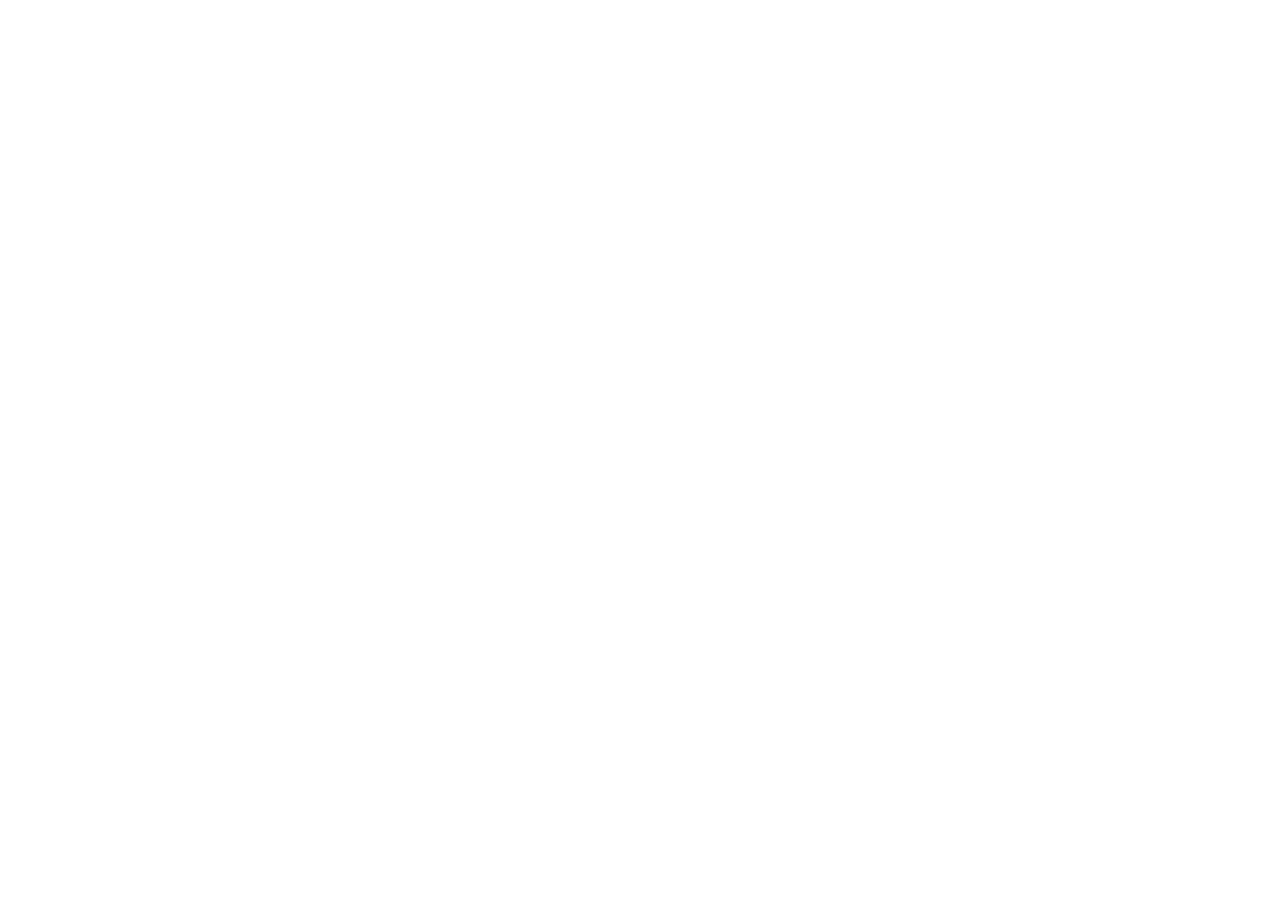
==== genesys-selector-demo.html @ 1fd9ac0f "." ====
<!DOCTYPE html> 
<html>
   <head>
      <title>Genesys Selector Demo</title>
      <meta charset="UTF-8">
      <meta name="viewport" content="width=device-width, initial-scale=1.0">
      <meta http-equiv="Cache-Control" content="no-cache, no-store, must-revalidate" />
      <meta http-equiv="Pragma" content="no-cache" />
      <meta http-equiv="Expires" content="0" />
      <script type="text/javascript" 	src="https://code.jquery.com/jquery-3.5.0.js"></script>	
      <script type="text/javascript"  src = '/videoengager/js/videoengager.widget.js'></script>
      <script>

                  if (!window._genesys) window._genesys = {};
                  if (!window._gt) window._gt = [];
                  window._genesys.widgets = {
                        main: {
                              debug: true,
                              theme: "dark",
                              plugins: [
                              "cx-webchat",
                              "cx-webchat-service",
                              "cx-cobrowse",
                              "cx-channel-selector",
                              "cx-stats-service",
                              "cx-call-us",
                              "cx-callback-service",
                              "cx-callback",
                              "cx-calendar",
                              "cx-sidebar"
                              ],
                              lang: "en"
                        },
                        videoengager: {
                              //callHolder: "myVideoHolder", 
                              platform: "purecloud", //engage     or purecloud
                              tenantId : "0FphTk091nt7G1W7", 
                              veUrl: "https://videome.leadsecure.com/", 
                              audioOnly: false, 
                              autoAccept: true, 
                              enablePrecall: false,
                              useWebChatForm: true,
                              webChatFormData: {
                                    nickname: 'videoengager',
                                    firstname: 'videoengager.github.io',
                                    lastname: 'leadsecure',
                                    email: 'development@videoengager.com',
                                    subject: 'test',
                                    userData: {}
                              },
                              i18n: { "en": { 
                                          "ChatFormSubmitVideo": "Start Video",
                                          "WebChatTitleVideo": "Video Chat",
                                          "ChatFormSubmitAudio": "Start Audio",
                                          "WebChatTitleAudio": "Audio Chat",
                                           },
                                      "fr": {
                                          "ChatFormSubmitVideo": "Démarrer la vidéo",
                                          "WebChatTitleVideo": "Chat la vidéo",
                                          "ChatFormSubmitAudio": "Démarrer la audio",
                                          "WebChatTitleAudio": "Chat audio",
                                      }
                              },
                   /*           form: {
                                    wrapper: "<table></table>",
            				inputs: [
		            			{ id:"form_firstname", name: "firstname", maxlength: "100", placeholder: "FirstName", label: "FirstName", autofocus: !0, "aria-required": !0 },
				            	{ id:"form_lastname", name: "lastname", maxlength: "100", placeholder: "LastName", label: "LastName", "aria-required": !0 },
					            { id:"form_email", type: "email", name: "email", maxlength: "100", placeholder: "Email", label: "Email", "aria-required": !0 },
					// to add custom fields to web chat
					            { value:"", name: "customField2", maxlength: "100", placeholder: "Cust", label: "Subject" },
					            { value:"Subject", name: "customField2Label", maxlength: "100", placeholder: "", label: !1, style:"display:none" },
            					{ value:"", name: "customField1", maxlength: "100", placeholder: "Test 2", label: "BRAND NEW CUSTOM FIELD" },
		            			{ value:"BRAND NEW CUSTOM FIELD", name: "customField1Label", maxlength: !1, placeholder: !1, label: !1, style:"display:none"},
				]

                              }  */
                        },
                        webchat: {
                              transport: {
                              type: 'purecloud-v2-sockets',
                              dataURL: 'https://api.mypurecloud.com',
                              deploymentKey: '973f8326-c601-40c6-82ce-b87e6dafef1c',
                              orgGuid: 'c4b553c3-ee42-4846-aeb1-f0da3d85058e',
                              interactionData: {
                                    routing: {
                                          targetType: 'QUEUE',
                                          targetAddress: 'TestQueue',
                                          priority: 2
                                    }
                              }

                              }, 
                           /*   form: {
                              wrapper: "<table role='none'>",
                              inputs: [{
                                          id: "cx_sendmessage_form_firstname",
                                          name: "firstname",
                                          maxlength: "100",
                                          placeholder: "@i18n:sendmessage.PlaceholderFirstName",
                                          label: "@i18n:sendmessage.FirstName",
                                          autofocus: !0,
                                          "aria-required": !0
                                    },
                                    {
                                          id: "cx_sendmessage_form_lastname",
                                          name: "lastname",
                                          maxlength: "100",
                                          placeholder: "@i18n:sendmessage.PlaceholderLastName",
                                          label: "@i18n:sendmessage.LastName",
                                          "aria-required": !0
                                    },
                                    {
                                          id: "cx_sendmessage_form_email",
                                          type: "email",
                                          name: "email",
                                          maxlength: "100",
                                          placeholder: "@i18n:sendmessage.PlaceholderEmail",
                                          label: "@i18n:sendmessage.Email",
                                          "aria-required": !0
                                    },
                                    {
                                          id: "cx_sendmessage_form_subject",
                                          name: "subject",
                                          maxlength: "100",
                                          placeholder: "@i18n:sendmessage.PlaceholderSubject",
                                          label: "@i18n:sendmessage.Subject",
                                          "aria-required": !0
                                    },
                                    {
                                          id: "cx_sendmessage_form_messagebody",
                                          type: "textarea",
                                          name: "messagebody",
                                          placeholder: "@i18n:sendmessage.PlaceholderTypetexthere",
                                          label: !1,
                                          "aria-required": !0
                                    },
                                    // to add custom fields to web chat
                                    {
                                          value: "TEST",
                                          id: "cx_webchat_form_customField2",
                                          name: "customField2",
                                          maxlength: "100",
                                          placeholder: "TEST TEST",
                                          label: "TEST"
                                    },
                                    {
                                          value: "Subject",
                                          id: "cx_webchat_form_customFieldLabel2",
                                          name: "customField2Label",
                                          maxlength: "100",
                                          placeholder: "",
                                          label: !1,
                                          style: "display:none"
                                    },
                                    {
                                          value: "TEST",
                                          id: "cx_webchat_form_customField1",
                                          name: "customField1",
                                          maxlength: "100",
                                          placeholder: "Test 2",
                                          label: "Test 2"
                                    },
                                    {
                                          value: "BRAND NEW CUSTOM FIELD",
                                          id: "cx_webchat_form_customFieldLabel1",
                                          name: "customField1Label",
                                          maxlength: !1,
                                          placeholder: !1,
                                          label: !1,
                                          style: "display:none"
                                    },
                                    {
                                          "id": "cx_webchat_form_language",
                                          "name": "language",
                                          "maxlength": "100",
                                          "placeholder": "Optional",
                                          "label": "Language",
                                          "type": "select",
                                          "options": [{
                                          "text": "English",
                                          "value": "[DEV] - English"
                                          }, {
                                          "text": "Bilingual",
                                          "value": "[DEV] - Bilingual"
                                          }]
                                    },
                              ],
                              },
                              */
                              cometD: {
                              enabled: false,

                              },
                              autoInvite: {
                              enabled: true,
                              timeToInviteSeconds: 5,
                              inviteTimeoutSeconds: 30
                              },
                              chatButton: {
                              enabled: false,
                              openDelay: 1000,
                              effectDuration: 300,
                              hideDuringInvite: true
                              },
                              uploadsEnabled: true
                        },
                        channelselector: {
                              ewtRefreshInterval: 10,
                              channels: [{
                                    enable: true,
                                    clickCommand: 'VideoEngager.startVideoEngager',
                                    readyEvent: 'VideoEngager.ready',
                                    displayName: 'Video Chat',
                                    i18n: 'VideoTitle',
                                    icon: 'videochat',
                                    ewt: {
                                          display: true,
                                          queue: 'Omnichannel',
                                          availabilityThresholdMin: 300,
                                          availabilityThresholdMax: 480,
                                          hideChannelWhenThresholdMax: false
                                    },
                              },
                              {
                                    enable: true,
                                    clickCommand: "WebChat.open",
                                    readyEvent: "WebChat.ready",
                                    displayName: "Web Chat",
                                    i10n: "ChatTitle",
                                    icon: "chat",
                                    html: "",
                                    ewt: {
                                          display: true,
                                          queue: "",
                                          availabilityThresholdMin: 300,
                                          availabilityThresholdMax: 3600,
                                          hideChannelWhenThresholdMax: false
                                    },
                              },
                              ]
                        },
                        sidebar: {
                              showOnStartup: true,
                              position: "right",
                              expandOnHover: true,
                              channels: [{
                              name: "ChannelSelector",
                              clickCommand: "ChannelSelector.open",
                              readyEvent: "ChannelSelector.ready",
                              clickOptions: {},
                              displayName: "Live Assistance",
                              displayTitle: "How would you like to get in touch?",
                              icon: "agent"
                              }, ]
                        },
                        extensions: {
                              'VideoEngager': videoEngager.initExtension
                        }
                  };
const urlParams = new URLSearchParams(window.location.search);
const debugMode = urlParams.get('debug');

const parameters = {
      staging: {
        organizationId: '639292ca-14a2-400b-8670-1f545d8aa860',
        deploymentId: '1b4b1124-b51c-4c38-899f-3a90066c76cf',
        videoengagerUrl: 'https://staging.leadsecure.com',
        tennantId: 'oIiTR2XQIkb7p0ub',
        environment: 'https://api.mypurecloud.de',
        queue: 'Support'
      },
      dev: {
        organizationId: '327d10eb-0826-42cd-89b1-353ec67d33f8',
        deploymentId: 'c2eaaa5c-d755-4e51-9136-b5ee86b92af3',
        videoengagerUrl: 'https://dev.videoengager.com',
        tennantId: 'test_tenant',
        environment: 'https://api.mypurecloud.com.au',
        queue: 'video'
      },
      prod: {
        organizationId: 'c4b553c3-ee42-4846-aeb1-f0da3d85058e',
        deploymentId: '973f8326-c601-40c6-82ce-b87e6dafef1c',
        videoengagerUrl: 'https://videome.leadsecure.com',
        tennantId: '3X0eK2gclYkIML92',
        environment: 'https://api.mypurecloud.com',
        queue: 'TestQueue'
      }
    };
    
    // development
    if (debugMode) {
      window._genesys.widgets.videoengager.tenantId = parameters[debugMode].tennantId;
      window._genesys.widgets.videoengager.veUrl = parameters[debugMode].videoengagerUrl;
      window._genesys.widgets.webchat.transport.dataURL = parameters[debugMode].environment;
      window._genesys.widgets.webchat.transport.deploymentKey = parameters[debugMode].deploymentId;
      window._genesys.widgets.webchat.transport.orgGuid = parameters[debugMode].organizationId;
      window._genesys.widgets.webchat.transport.interactionData.routing.targetAddress = parameters[debugMode].queue;
    }
    
      </script>
      <style type="text/css"> body {
         background-image: url(/videoengager/img/ve.svg);
         background-repeat: no-repeat;
         background-size: contain;
         background-attachment: fixed;
         background-position: center;
         } 
      </style>
   </head>
   <body >
      <script type="text/javascript"  src = '/widgets.min.js'></script>
      <link id="genesys-widgets-styles" href="/widgets.min.css" type="text/css" rel="stylesheet"/>
   </body>
</html>
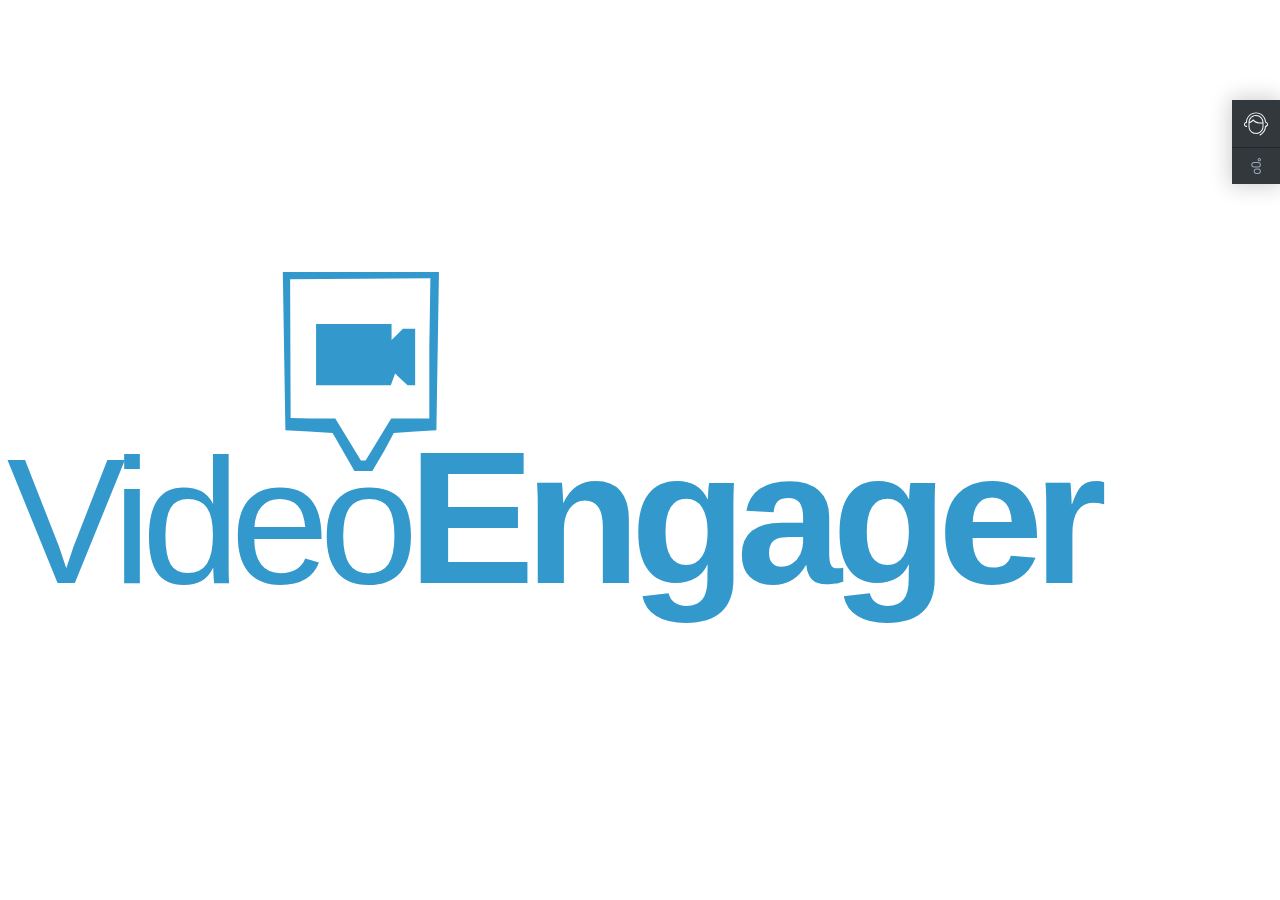
==== commit 956762ec: "." ====
--- a/genesys-selector-demo.html
+++ b/genesys-selector-demo.html
@@ -1,67 +1,67 @@
-<!DOCTYPE html> 
+<!DOCTYPE html>
 <html>
-   <head>
-      <title>Genesys Selector Demo</title>
-      <meta charset="UTF-8">
-      <meta name="viewport" content="width=device-width, initial-scale=1.0">
-      <meta http-equiv="Cache-Control" content="no-cache, no-store, must-revalidate" />
-      <meta http-equiv="Pragma" content="no-cache" />
-      <meta http-equiv="Expires" content="0" />
-      <script type="text/javascript" 	src="https://code.jquery.com/jquery-3.5.0.js"></script>	
-      <script type="text/javascript"  src = '/videoengager/js/videoengager.widget.js'></script>
-      <script>
-
-                  if (!window._genesys) window._genesys = {};
-                  if (!window._gt) window._gt = [];
-                  window._genesys.widgets = {
-                        main: {
-                              debug: true,
-                              theme: "dark",
-                              plugins: [
-                              "cx-webchat",
-                              "cx-webchat-service",
-                              "cx-cobrowse",
-                              "cx-channel-selector",
-                              "cx-stats-service",
-                              "cx-call-us",
-                              "cx-callback-service",
-                              "cx-callback",
-                              "cx-calendar",
-                              "cx-sidebar"
-                              ],
-                              lang: "en"
-                        },
-                        videoengager: {
-                              //callHolder: "myVideoHolder", 
-                              platform: "purecloud", //engage     or purecloud
-                              tenantId : "0FphTk091nt7G1W7", 
-                              veUrl: "https://videome.leadsecure.com/", 
-                              audioOnly: false, 
-                              autoAccept: true, 
-                              enablePrecall: false,
-                              useWebChatForm: true,
-                              webChatFormData: {
-                                    nickname: 'videoengager',
-                                    firstname: 'videoengager.github.io',
-                                    lastname: 'leadsecure',
-                                    email: 'development@videoengager.com',
-                                    subject: 'test',
-                                    userData: {}
-                              },
-                              i18n: { "en": { 
-                                          "ChatFormSubmitVideo": "Start Video",
-                                          "WebChatTitleVideo": "Video Chat",
-                                          "ChatFormSubmitAudio": "Start Audio",
-                                          "WebChatTitleAudio": "Audio Chat",
-                                           },
-                                      "fr": {
-                                          "ChatFormSubmitVideo": "Démarrer la vidéo",
-                                          "WebChatTitleVideo": "Chat la vidéo",
-                                          "ChatFormSubmitAudio": "Démarrer la audio",
-                                          "WebChatTitleAudio": "Chat audio",
-                                      }
-                              },
-                   /*           form: {
+  <head>
+    <title>Genesys Selector Demo</title>
+    <meta charset="UTF-8" />
+    <meta name="viewport" content="width=device-width, initial-scale=1.0" />
+    <meta http-equiv="Cache-Control" content="no-cache, no-store, must-revalidate" />
+    <meta http-equiv="Pragma" content="no-cache" />
+    <meta http-equiv="Expires" content="0" />
+    <script type="text/javascript" src="https://code.jquery.com/jquery-3.5.0.js"></script>
+    <script type="text/javascript" src="js/videoengager.widget.js"></script>
+    <script>
+      if (!window._genesys) window._genesys = {};
+      if (!window._gt) window._gt = [];
+      window._genesys.widgets = {
+        main: {
+          debug: true,
+          theme: "dark",
+          plugins: [
+            "cx-webchat",
+            "cx-webchat-service",
+            "cx-cobrowse",
+            "cx-channel-selector",
+            "cx-stats-service",
+            "cx-call-us",
+            "cx-callback-service",
+            "cx-callback",
+            "cx-calendar",
+            "cx-sidebar",
+          ],
+          lang: "es",
+        },
+        videoengager: {
+          //callHolder: "myVideoHolder",
+          platform: "purecloud", //engage     or purecloud
+          tenantId: "iWFuqDNUahia0vMb",
+          veUrl: "https://videome.leadsecure.com/",
+          audioOnly: false,
+          autoAccept: true,
+          enablePrecall: false,
+          useWebChatForm: true,
+          webChatFormData: {
+            nickname: "videoengager",
+            firstname: "videoengager.github.io",
+            lastname: "leadsecure",
+            email: "development@videoengager.com",
+            subject: "test",
+            userData: {},
+          },
+          i18n: {
+            en: {
+              ChatFormSubmitVideo: "Start Video",
+              WebChatTitleVideo: "Video Chat",
+              ChatFormSubmitAudio: "Start Audio",
+              WebChatTitleAudio: "Audio Chat",
+            },
+            fr: {
+              ChatFormSubmitVideo: "Démarrer la vidéo",
+              WebChatTitleVideo: "Chat la vidéo",
+              ChatFormSubmitAudio: "Démarrer la audio",
+              WebChatTitleAudio: "Chat audio",
+            },
+          },
+          /*           form: {
                                     wrapper: "<table></table>",
             				inputs: [
 		            			{ id:"form_firstname", name: "firstname", maxlength: "100", placeholder: "FirstName", label: "FirstName", autofocus: !0, "aria-required": !0 },
@@ -75,23 +75,22 @@
 				]
 
                               }  */
-                        },
-                        webchat: {
-                              transport: {
-                              type: 'purecloud-v2-sockets',
-                              dataURL: 'https://api.mypurecloud.com',
-                              deploymentKey: '973f8326-c601-40c6-82ce-b87e6dafef1c',
-                              orgGuid: 'c4b553c3-ee42-4846-aeb1-f0da3d85058e',
-                              interactionData: {
-                                    routing: {
-                                          targetType: 'QUEUE',
-                                          targetAddress: 'TestQueue',
-                                          priority: 2
-                                    }
-                              }
-
-                              }, 
-                           /*   form: {
+        },
+        webchat: {
+          transport: {
+            type: "purecloud-v2-sockets",
+            dataURL: "https://api.mypurecloud.com",
+            deploymentKey: "a6c07b24-c479-4e76-a330-ebbc73118fe6",
+            orgGuid: "c3fe9f74-924f-4ca8-a293-96900e7f8bf5",
+            interactionData: {
+              routing: {
+                targetType: "QUEUE",
+                targetAddress: "Laboratorio",
+                priority: 2,
+              },
+            },
+          },
+          /*   form: {
                               wrapper: "<table role='none'>",
                               inputs: [{
                                           id: "cx_sendmessage_form_firstname",
@@ -188,128 +187,132 @@
                               ],
                               },
                               */
-                              cometD: {
-                              enabled: false,
+          cometD: {
+            enabled: false,
+          },
+          autoInvite: {
+            enabled: true,
+            timeToInviteSeconds: 5,
+            inviteTimeoutSeconds: 30,
+          },
+          chatButton: {
+            enabled: false,
+            openDelay: 1000,
+            effectDuration: 300,
+            hideDuringInvite: true,
+          },
+          uploadsEnabled: true,
+        },
+        channelselector: {
+          ewtRefreshInterval: 10,
+          channels: [
+            {
+              enable: true,
+              clickCommand: "VideoEngager.startVideoEngager",
+              readyEvent: "VideoEngager.ready",
+              displayName: "Video Chat",
+              i18n: "VideoTitle",
+              icon: "videochat",
+              ewt: {
+                display: true,
+                queue: "Omnichannel",
+                availabilityThresholdMin: 300,
+                availabilityThresholdMax: 480,
+                hideChannelWhenThresholdMax: false,
+              },
+            },
+            {
+              enable: true,
+              clickCommand: "WebChat.open",
+              readyEvent: "WebChat.ready",
+              displayName: "Web Chat",
+              i10n: "ChatTitle",
+              icon: "chat",
+              html: "",
+              ewt: {
+                display: true,
+                queue: "",
+                availabilityThresholdMin: 300,
+                availabilityThresholdMax: 3600,
+                hideChannelWhenThresholdMax: false,
+              },
+            },
+          ],
+        },
+        sidebar: {
+          showOnStartup: true,
+          position: "right",
+          expandOnHover: true,
+          channels: [
+            {
+              name: "ChannelSelector",
+              clickCommand: "ChannelSelector.open",
+              readyEvent: "ChannelSelector.ready",
+              clickOptions: {},
+              displayName: "Live Assistance",
+              displayTitle: "How would you like to get in touch?",
+              icon: "agent",
+            },
+          ],
+        },
+        extensions: {
+          VideoEngager: videoEngager.initExtension,
+        },
+      };
+      const urlParams = new URLSearchParams(window.location.search);
+      const debugMode = urlParams.get("debug");
 
-                              },
-                              autoInvite: {
-                              enabled: true,
-                              timeToInviteSeconds: 5,
-                              inviteTimeoutSeconds: 30
-                              },
-                              chatButton: {
-                              enabled: false,
-                              openDelay: 1000,
-                              effectDuration: 300,
-                              hideDuringInvite: true
-                              },
-                              uploadsEnabled: true
-                        },
-                        channelselector: {
-                              ewtRefreshInterval: 10,
-                              channels: [{
-                                    enable: true,
-                                    clickCommand: 'VideoEngager.startVideoEngager',
-                                    readyEvent: 'VideoEngager.ready',
-                                    displayName: 'Video Chat',
-                                    i18n: 'VideoTitle',
-                                    icon: 'videochat',
-                                    ewt: {
-                                          display: true,
-                                          queue: 'Omnichannel',
-                                          availabilityThresholdMin: 300,
-                                          availabilityThresholdMax: 480,
-                                          hideChannelWhenThresholdMax: false
-                                    },
-                              },
-                              {
-                                    enable: true,
-                                    clickCommand: "WebChat.open",
-                                    readyEvent: "WebChat.ready",
-                                    displayName: "Web Chat",
-                                    i10n: "ChatTitle",
-                                    icon: "chat",
-                                    html: "",
-                                    ewt: {
-                                          display: true,
-                                          queue: "",
-                                          availabilityThresholdMin: 300,
-                                          availabilityThresholdMax: 3600,
-                                          hideChannelWhenThresholdMax: false
-                                    },
-                              },
-                              ]
-                        },
-                        sidebar: {
-                              showOnStartup: true,
-                              position: "right",
-                              expandOnHover: true,
-                              channels: [{
-                              name: "ChannelSelector",
-                              clickCommand: "ChannelSelector.open",
-                              readyEvent: "ChannelSelector.ready",
-                              clickOptions: {},
-                              displayName: "Live Assistance",
-                              displayTitle: "How would you like to get in touch?",
-                              icon: "agent"
-                              }, ]
-                        },
-                        extensions: {
-                              'VideoEngager': videoEngager.initExtension
-                        }
-                  };
-const urlParams = new URLSearchParams(window.location.search);
-const debugMode = urlParams.get('debug');
+      const parameters = {
+        staging: {
+          organizationId: "c3fe9f74-924f-4ca8-a293-96900e7f8bf5",
+          deploymentId: "a6c07b24-c479-4e76-a330-ebbc73118fe6",
+          videoengagerUrl: "https://videome.leadsecure.com",
+          tennantId: "iWFuqDNUahia0vMb",
+          environment: "https://api.mypurecloud.com",
+          queue: "Laboratorio",
+        },
+        dev: {
+          organizationId: "c3fe9f74-924f-4ca8-a293-96900e7f8bf5",
+          deploymentId: "a6c07b24-c479-4e76-a330-ebbc73118fe6",
+          videoengagerUrl: "https://videome.leadsecure.com",
+          tennantId: "iWFuqDNUahia0vMb",
+          environment: "https://api.mypurecloud.com",
+          queue: "Laboratorio",
+        },
+        prod: {
+          organizationId: "c3fe9f74-924f-4ca8-a293-96900e7f8bf5",
+          deploymentId: "a6c07b24-c479-4e76-a330-ebbc73118fe6",
+          videoengagerUrl: "https://videome.leadsecure.com",
+          tennantId: "iWFuqDNUahia0vMb",
+          environment: "https://api.mypurecloud.com",
+          queue: "Laboratorio",
+        },
+      };
 
-const parameters = {
-      staging: {
-        organizationId: '639292ca-14a2-400b-8670-1f545d8aa860',
-        deploymentId: '1b4b1124-b51c-4c38-899f-3a90066c76cf',
-        videoengagerUrl: 'https://staging.leadsecure.com',
-        tennantId: 'oIiTR2XQIkb7p0ub',
-        environment: 'https://api.mypurecloud.de',
-        queue: 'Support'
-      },
-      dev: {
-        organizationId: '327d10eb-0826-42cd-89b1-353ec67d33f8',
-        deploymentId: 'c2eaaa5c-d755-4e51-9136-b5ee86b92af3',
-        videoengagerUrl: 'https://dev.videoengager.com',
-        tennantId: 'test_tenant',
-        environment: 'https://api.mypurecloud.com.au',
-        queue: 'video'
-      },
-      prod: {
-        organizationId: 'c4b553c3-ee42-4846-aeb1-f0da3d85058e',
-        deploymentId: '973f8326-c601-40c6-82ce-b87e6dafef1c',
-        videoengagerUrl: 'https://videome.leadsecure.com',
-        tennantId: '3X0eK2gclYkIML92',
-        environment: 'https://api.mypurecloud.com',
-        queue: 'TestQueue'
+      // development
+      if (debugMode) {
+        window._genesys.widgets.videoengager.tenantId = parameters[debugMode].tennantId;
+        window._genesys.widgets.videoengager.veUrl = parameters[debugMode].videoengagerUrl;
+        window._genesys.widgets.webchat.transport.dataURL = parameters[debugMode].environment;
+        window._genesys.widgets.webchat.transport.deploymentKey =
+          parameters[debugMode].deploymentId;
+        window._genesys.widgets.webchat.transport.orgGuid = parameters[debugMode].organizationId;
+        window._genesys.widgets.webchat.transport.interactionData.routing.targetAddress =
+          parameters[debugMode].queue;
       }
-    };
-    
-    // development
-    if (debugMode) {
-      window._genesys.widgets.videoengager.tenantId = parameters[debugMode].tennantId;
-      window._genesys.widgets.videoengager.veUrl = parameters[debugMode].videoengagerUrl;
-      window._genesys.widgets.webchat.transport.dataURL = parameters[debugMode].environment;
-      window._genesys.widgets.webchat.transport.deploymentKey = parameters[debugMode].deploymentId;
-      window._genesys.widgets.webchat.transport.orgGuid = parameters[debugMode].organizationId;
-      window._genesys.widgets.webchat.transport.interactionData.routing.targetAddress = parameters[debugMode].queue;
-    }
-    
-      </script>
-      <style type="text/css"> body {
-         background-image: url(/videoengager/img/ve.svg);
-         background-repeat: no-repeat;
-         background-size: contain;
-         background-attachment: fixed;
-         background-position: center;
-         } 
-      </style>
-   </head>
-   <body >
-      <script type="text/javascript"  src = '/widgets.min.js'></script>
-      <link id="genesys-widgets-styles" href="/widgets.min.css" type="text/css" rel="stylesheet"/>
-   </body>
-</html>+    </script>
+    <style type="text/css">
+      body {
+        background-image: url(img/ve.svg);
+        background-repeat: no-repeat;
+        background-size: contain;
+        background-attachment: fixed;
+        background-position: center;
+      }
+    </style>
+  </head>
+  <body>
+    <script type="text/javascript" src="js/widgets.min.js"></script>
+    <link id="genesys-widgets-styles" href="css/widgets.min.css" type="text/css" rel="stylesheet" />
+  </body>
+</html>
--- a/css/widgets.min.css
+++ b/css/widgets.min.css
@@ -0,0 +1,7 @@
+/*!
+ * widgets
+ * @version: 9.0.017.00
+ * @license: Genesys Telecom Labs
+ * @Modules Present: cx-bus,cx-app,cx-overlay,cx-toaster,cx-window-manager,cx-remote,cx-calendar,cx-console,cx-channel-selector,cx-call-us,cx-callback,cx-callback-service,cx-cobrowse,cx-chat-deflection,cx-gwe,cx-engage,cx-engage-offer,cx-knowledge-center-service,cx-send-message,cx-send-message-service,cx-sidebar,cx-search,cx-webchat,cx-webchat-service-legacy-controller,cx-webchat-service-transport-controller,pure-engage-v3-rest-transport,pure-cloud-v2-sockets-transport,cx-webchat-service,cx-clicktocall,cx-clicktocall-service,cx-buster,cx-richmedia-bridge
+ */
+.cx-widget *{box-sizing:border-box;-webkit-text-size-adjust:100%;-ms-text-size-adjust:100%}.cx-widget{font-family:Roboto;font-size:1em;transition:background .5s ease,background-color .5s ease,color .5s ease,border-color .5s ease;-webkit-transition:background .5s ease,background-color .5s ease,color .5s ease,border-color .5s ease;-moz-transition:background .5s ease,background-color .5s ease,color .5s ease,border-color .5s ease;-o-transition:background .5s ease,background-color .5s ease,color .5s ease,border-color .5s ease}.cx-widget article,.cx-widget aside,.cx-widget details,.cx-widget figcaption,.cx-widget figure,.cx-widget footer,.cx-widget header,.cx-widget hgroup,.cx-widget main,.cx-widget nav,.cx-widget section,.cx-widget summary{display:block}.cx-widget audio,.cx-widget canvas,.cx-widget progress,.cx-widget video{display:inline-block;vertical-align:baseline}.cx-widget audio:not([controls]){display:none;height:0}.cx-widget [hidden],.cx-widget template{display:none}.cx-widget a{background:transparent;text-decoration:underline;background:0 0}.cx-widget abbr[title]{border-bottom:1px dotted}.cx-widget b,.cx-widget strong{font-weight:700}.cx-widget dfn{font-style:italic}.cx-widget h1{margin:.67em 0;font-size:2em}.cx-widget mark{background:#ff0}.cx-widget small{font-size:80%}.cx-widget sub,.cx-widget sup{position:relative;font-size:75%;line-height:0;vertical-align:baseline}.cx-widget sup{top:-.5em}.cx-widget sub{bottom:-.25em}.cx-widget img{border:0}.cx-widget svg:not(:root){overflow:hidden;-webkit-transform:scale(1);transform:scale(1)}.cx-widget figure{margin:1em 40px}.cx-widget hr{height:0;-moz-box-sizing:content-box;box-sizing:content-box}.cx-widget pre{overflow:auto}.cx-widget code,.cx-widget kbd,.cx-widget pre,.cx-widget samp{font-family:monospace,monospace;font-size:1em}.cx-widget button,.cx-widget input,.cx-widget optgroup,.cx-widget select,.cx-widget textarea{margin:0;font:inherit;color:inherit}.cx-widget button,.cx-widget select{text-transform:none}.cx-widget button,.cx-widget input[type=button],.cx-widget input[type=reset],.cx-widget input[type=submit]{-webkit-appearance:button;cursor:pointer}.cx-widget button[disabled],.cx-widget input[disabled]{cursor:default}.cx-widget button::-moz-focus-inner,.cx-widget input::-moz-focus-inner{padding:0;border:0}.cx-widget input{line-height:normal}.cx-widget input[type=checkbox],.cx-widget input[type=radio]{-moz-box-sizing:border-box;box-sizing:border-box;padding:0}.cx-widget input[type=number]::-webkit-inner-spin-button,.cx-widget input[type=number]::-webkit-outer-spin-button{height:auto}.cx-widget input[type=search]{-moz-box-sizing:content-box;box-sizing:content-box;-webkit-appearance:textfield}.cx-widget input[type=search]::-webkit-search-cancel-button,.cx-widget input[type=search]::-webkit-search-decoration{-webkit-appearance:none}.cx-widget fieldset{padding:.35em .625em .75em;margin:0 2px;border:1px solid}.cx-widget textarea{overflow:auto}.cx-widget optgroup{font-weight:700}.cx-widget table{border-spacing:0;border-collapse:collapse}.cx-widget td,.cx-widget th{padding:0}.cx-widget th{text-align:left}.cx-widget label{margin-bottom:0!important;color:inherit!important}.cx-widget button{margin:0;font:inherit;overflow:visible;text-rendering:auto;letter-spacing:normal;word-spacing:normal;text-indent:0;-webkit-writing-mode:horizontal-tb}.cx-widget .cx-icon-debug .cx-icon-debug-set>div{display:inline-block;width:58px;padding:10px;margin:5px;font-size:.625em;text-align:center}.cx-widget .cx-icon-debug .cx-icon-debug-set>div span{white-space:nowrap}.cx-widget .cx-form-control{height:32px;border:1px solid;border-width:1px;border-style:solid}.cx-widget .cx-btn{display:inline-block;padding:5px 24px;margin-bottom:0;font-size:.75em;font-weight:700;line-height:1.66666667em;text-align:center;white-space:nowrap;vertical-align:middle;cursor:pointer;-o-user-select:none;user-select:none;background-image:none;border:1px solid;border-radius:2px;text-shadow:none}.cx-widget .cx-btn:focus{border-width:2px;padding-top:4px;padding-bottom:4px}.cx-widget .cx-full-screen-view{position:absolute;z-index:999999;top:0;left:0;height:100%;width:100%;padding:0;margin:0}.cx-widget fieldset{min-width:0;padding:0;margin:0;border:0}.cx-widget legend{display:block;width:100%;padding:0;margin-bottom:20px;font-size:1.125em;line-height:inherit;border:0;border-bottom:1px solid}.cx-widget label{display:inline;margin-bottom:5px;font-size:.75em;font-weight:700;line-height:1rem}.cx-widget input[type=search]{-moz-box-sizing:border-box;box-sizing:border-box}.cx-widget input[type=radio]{margin-top:4px;margin-right:5px;cursor:pointer;width:auto;display:inline;height:auto}.cx-widget input[type=radio].cx-radiobtn{display:none}.cx-widget input[type=radio].cx-radiobtn+span{position:relative;top:1px;display:inline;margin-right:7px;font-size:.9375em;line-height:.75em;cursor:pointer;outline:none}.cx-widget input[type=checkbox]{margin-top:4px;margin-right:5px;cursor:pointer;width:auto!important;float:left}.cx-widget input[type=checkbox].cx-form-control{margin-top:1px;height:auto}.cx-widget input[type=checkbox].cx-checkbox{display:none}.cx-widget input[type=checkbox].cx-checkbox+span{position:relative;top:1px;display:inline;margin-right:7px;font-size:.875em;line-height:1rem;cursor:pointer;outline:none}.cx-widget input[type=file]{display:block}.cx-widget input[type=range]{display:block;width:100%}.cx-widget select[multiple],.cx-widget select[size]{height:auto}.cx-widget input[type=checkbox]:focus,.cx-widget input[type=file]:focus,.cx-widget input[type=radio]:focus{outline:thin dotted;outline:5px auto -webkit-focus-ring-color;outline-offset:-2px}.cx-widget output{padding-top:5px}.cx-widget .cx-form-control,.cx-widget output{display:block;font-size:.75em;line-height:1.86666667em}.cx-widget .cx-form-control{width:100%;padding:4px 12px;background-image:none;border-radius:2px}.cx-widget .cx-form-control:focus{outline:0;border-width:2px}.cx-widget .cx-form-control[disabled],.cx-widget .cx-form-control[readonly],.cx-widget fieldset[disabled] .cx-form-control{cursor:not-allowed;opacity:1}.cx-widget textarea.cx-form-control{height:auto;resize:none}.cx-widget textarea.cx-form-control:focus{padding-top:3px;padding-bottom:3px}.cx-widget input[type=date]{line-height:2em}.cx-widget .cx-form-group{margin-bottom:15px}.cx-widget .cx-checkbox,.cx-widget .cx-radio{display:block;min-height:20px;margin-top:10px;margin-bottom:10px}.cx-widget .cx-checkbox label,.cx-widget .cx-radio label{display:inline;font-weight:400;cursor:pointer}.cx-widget .cx-checkbox-inline input[type=checkbox],.cx-widget .cx-checkbox input[type=checkbox],.cx-widget .cx-radio-inline input[type=radio],.cx-widget .cx-radio input[type=radio]{float:left}.cx-widget .cx-checkbox+.checkbox,.cx-widget .cx-radio+.radio{margin-top:-5px}.cx-widget .cx-checkbox-inline,.cx-widget .cx-radio-inline{display:inline-block;padding-left:20px;margin-bottom:0;font-weight:400;line-height:1.25em;vertical-align:middle;cursor:pointer}.cx-widget .cx-checkbox-inline+.cx-checkbox-inline,.cx-widget .cx-radio-inline+.cx-radio-inline{margin-top:0;margin-left:1px}.cx-widget .cx-checkbox-inline[disabled],.cx-widget .cx-checkbox[disabled],.cx-widget .cx-radio-inline[disabled],.cx-widget .cx-radio[disabled],.cx-widget fieldset[disabled] .cx-checkbox,.cx-widget fieldset[disabled] .cx-checkbox-inline,.cx-widget fieldset[disabled] .cx-radio,.cx-widget fieldset[disabled] .cx-radio-inline,.cx-widget fieldset[disabled] input[type=checkbox],.cx-widget fieldset[disabled] input[type=radio],.cx-widget input[type=checkbox][disabled],.cx-widget input[type=radio][disabled]{cursor:not-allowed}.cx-widget .cx-input-sm{height:32px;padding:5px 10px;font-size:.6875em;line-height:1.5;border-radius:3px}.cx-widget select.cx-input-sm{height:32px;line-height:2em}.cx-widget select[multiple].cx-input-sm,.cx-widget textarea.cx-input-sm{height:auto}.cx-widget .cx-input-lg{height:32px;padding:10px 16px;font-size:.875em;line-height:1.33em;border-radius:6px}.cx-widget select.cx-input-lg{height:32px;line-height:2em}.cx-widget select[multiple].cx-input-lg,.cx-widget textarea.cx-input-lg{height:auto}.cx-widget .ui-draggable-handle{-ms-touch-action:none;touch-action:none}@keyframes opacityZeroToFull{0%{opacity:0;visibility:hidden}to{opacity:1;visibility:visible}}@keyframes opacityIncreaseToFull{0%{opacity:.5}to{opacity:1}}.cx-widget:hover{z-index:1000000!important}.cx-widget .cx-mobile input.cx-form-control,.cx-widget .cx-mobile text-area.cx-form-control{font-size:1em}.cx-button-group{overflow:auto}.cx-buttons-single{text-align:center}.cx-buttons-single .cx-btn-default,.cx-buttons-single .cx-btn-primary{float:none}.cx-buttons-binary .cx-btn-primary{float:right}.cx-buttons-binary .cx-btn-default{float:left}.cx-buttons-primary .cx-btn-primary{float:right}.cx-buttons-primary .cx-text{float:left;margin-left:16px}.cx-buttons-default .cx-btn-default{float:left}.cx-buttons-default .cx-text{float:right;margin-right:16px}.cx-ac-wrapper{position:relative;width:100%}.cx-ac-wrapper input{padding-right:30px}.cx-ac-dropdown-menu{position:absolute;top:100%;left:0;right:0;z-index:1;padding:4px 0;cursor:pointer;display:none;border:1px solid}.cx-ac-suggestion{padding:8px 12px}.cx-countdown{font-size:1.5em;font-weight:300}.cx-countdown .cx-icon{display:inline-block;width:16px;height:16px;margin-right:7px}.cx-mobile .cx-countdown .cx-icon{width:18px;height:18px}.cx-screen-reader-only{position:absolute;left:-10000px;top:auto;width:1px;height:1px;overflow:hidden}.cx-common-screen-reader{width:1px;height:1px;overflow:hidden;text-indent:-9999px;border:0}.cx-widget.cx-desktop .cx-input-focus{border-width:1px!important;box-shadow:0 2px 2px #23adff;transition:all .2s ease-out;border-color:#75a8ff!important}.cx-widget.cx-desktop .cx-input-focus:focus{outline:none}.cx-common-container.cx-loading .cx-loading-screen,.cx-common-container.cx-loading .cx-smokescreen{display:block}.cx-common-container.cx-waiting .cx-loading-screen{display:block;pointer-events:none;background:none}.cx-loading-screen{display:none;position:absolute;top:0;left:0;height:100%;width:100%}.cx-loading-container{display:none;position:relative}.cx-loading-container .cx-loading-icon,.cx-loading-screen .cx-loading-icon{display:inline-block;height:50px;width:50px;left:-25px;margin-left:50%;position:relative;top:50%;-webkit-transform:translateY(-50%);-ms-transform:translateY(-50%);transform:translateY(-50%)}.cx-loading-container svg,.cx-loading-screen svg{-webkit-animation:cxloadingspin 4s linear infinite;-moz-animation:cxloadingspin 4s linear infinite;animation:cxloadingspin 4s linear infinite}@-moz-keyframes cxloadingspin{0%{-moz-transform:rotate(0deg)}to{-moz-transform:rotate(1turn)}}@-webkit-keyframes cxloadingspin{0%{-webkit-transform:rotate(0deg)}to{-webkit-transform:rotate(1turn)}}@keyframes cxloadingspin{0%{transform:rotate(0deg)}to{transform:rotate(1turn)}}.cx-common-container,.cx-drop-shadow{-webkit-box-shadow:0 0 21px 2px rgba(0,0,0,.2);box-shadow:0 0 21px 2px rgba(0,0,0,.2)}.cx-common-container{box-sizing:border-box;-moz-box-sizing:border-box;-webkit-box-sizing:border-box}.cx-common-container button,.cx-common-container form{outline:none}.cx-common-container *{box-sizing:border-box;-moz-box-sizing:border-box;-webkit-box-sizing:border-box}.cx-common-container ::-webkit-scrollbar{width:5px;height:5px}.cx-common-container .cx-titlebar{clear:both;border-width:0 0 1px;border-style:solid;padding:14px 20px;background-color:inherit}.cx-common-container .cx-titlebar .cx-icon{float:left;width:24px;height:24px;margin-top:2px}.cx-common-container .cx-titlebar .cx-title{display:inline-block;font-size:1.5em;margin:0 0 0 8px;font-weight:lighter}.cx-common-container .cx-titlebar .cx-close{float:right}.cx-common-container .cx-titlebar .cx-close .cx-button-close{font-size:1em}.cx-common-container .cx-body{padding:24px 24px 0;overflow:auto;clear:both;position:relative}.cx-common-container .cx-body ::-webkit-scrollbar{width:5px;height:5px}.cx-common-container .cx-button-container{font-size:.75em;line-height:1em}.cx-common-container .cx-button-container .cx-button-group .cx-btn{margin:12px 0 0}.cx-common-container .cx-button-container .cx-button-group .cx-text{margin:20px 0;line-height:1em}.cx-common-container .cx-dialog-container,.cx-common-container .cx-smokescreen{position:absolute;top:0;left:0;height:100%;width:100%;display:none}.cx-common-container .cx-dialog-container{padding:48px 96px;font-size:.875em}.cx-common-container .cx-dialog-container .cx-dialog{border:1px solid;padding:24px;top:28px;position:relative;display:none}.cx-common-container .cx-footer{padding:14px 24px 18px;background-color:inherit}.cx-common-container .cx-footer .cx-powered-by{font-size:.625em}.cx-common-container .cx-branding{padding:10px 12px 26px 15px}.cx-common-container .cx-branding .cx-icon{float:left;width:16px;height:16px}.cx-common-container .cx-email-link{font-weight:700}.cx-common-container .cx-powered-by .cx-icon{position:relative;top:2px}.cx-common-container .cx-powered-by .cx-icon svg{width:59px;height:14px}.cx-common-container .cx-buttons-window-control{position:absolute;top:12px;right:12px;font-size:1em;overflow:hidden}.cx-common-container .cx-buttons-window-control button{display:none;padding:0;background-color:transparent;border:0;width:20px;height:20px;padding:2px;margin-left:6px}.cx-common-container .cx-buttons-window-control button:focus{border:1px solid;border-width:2px;padding:1px}.cx-footer .cx-button-group .cx-button-group{margin-bottom:0}.cx-button-group{overflow:auto}.cx-buttons-single{text-align:center}.cx-buttons-single .cx-btn-default,.cx-buttons-single .cx-btn-primary{float:none}.cx-buttons-binary .cx-btn-primary{float:right}.cx-buttons-binary .cx-btn-default{float:left}.cx-buttons-primary .cx-btn-primary{float:right}.cx-buttons-primary .cx-text{float:left;margin-left:16px}.cx-buttons-default .cx-btn-default{float:left}.cx-buttons-default .cx-text{float:right;margin-right:16px}.cx-common-container.cx-close .cx-buttons-window-control button.cx-button-close,.cx-common-container.cx-minimize .cx-buttons-window-control button.cx-button-maximize,.cx-common-container.cx-minimize .cx-buttons-window-control button.cx-button-minimize{display:inline-block}.cx-common-container.cx-minimized .cx-buttons-window-control .cx-button-maximize svg{-ms-transform:rotate(180deg);-webkit-transform:rotate(180deg);transform:rotate(180deg);border-bottom:1px transparent}.cx-common-container.cx-mobile .cx-btn{padding:5px 14px}.cx-common-container.cx-mobile .cx-titlebar{padding:9px 11px}.cx-common-container.cx-mobile .cx-titlebar .cx-icon{margin-left:13px}.cx-common-container.cx-mobile .cx-buttons-window-control{top:7px;right:0;overflow:visible!important}.cx-common-container.cx-mobile .cx-buttons-window-control>button{margin-right:10px;padding:4px;width:24px;height:32px}.cx-common-container.cx-mobile .cx-buttons-window-control>button:focus{padding:3px}.cx-common-container.cx-mobile .cx-button-container .cx-text{margin:16px 9px 16px 0}.cx-common-container.cx-mobile .cx-footer{border-width:1px 0 0;border-style:solid;width:100%;position:absolute;bottom:0;left:0}.cx-common-container.cx-mobile .cx-dialog-container{padding:20px}.cx-common-container.cx-close .cx-buttons-window-control button.cx-button-close,.cx-common-container.cx-minimize .cx-buttons-window-control button.cx-button-maximize,.cx-common-container.cx-minimize .cx-buttons-window-control button.cx-button-minimize{display:inline-block}.cx-common-container.cx-overlay.cx-desktop{padding:28px 48px 0;min-width:688px;width:auto}.cx-common-container.cx-overlay.cx-desktop .cx-button-group{padding-bottom:0}.cx-common-container.cx-overlay.cx-desktop .cx-titlebar{border:0;padding:0 0 17px}.cx-common-container.cx-overlay.cx-desktop .cx-titlebar .cx-icon{float:left;width:24px;height:24px;margin-right:12px;margin-top:0}.cx-common-container.cx-overlay.cx-desktop .cx-titlebar .cx-title{margin-top:0;margin-left:0;padding:0;line-height:1.75em;font-size:1.5em}.cx-common-container.cx-overlay.cx-desktop .cx-titlebar .cx-subtitle{font-size:.875em;line-height:2.5em;clear:both}.cx-common-container.cx-overlay.cx-desktop .cx-body{padding:17px 0;min-height:66px;border-width:1px 0;border-style:solid}.cx-common-container.cx-overlay.cx-desktop .cx-footer{padding:8px 0 24px}.cx-common-container.cx-overlay.cx-desktop .cx-button-container{margin-bottom:12px}.cx-widget.ow-modal.cx-mobile{top:inherit!important;right:inherit!important;height:100%;width:100%;position:fixed;z-index:1000000!important}.cx-widget.ow-modal.cx-mobile.ow-full-screen{margin-left:0!important;left:0!important;bottom:0!important}.cx-widget.ow-modal.ow-fit-content{top:50px!important;height:auto;width:auto;max-width:96%;z-index:1000020!important}.cx-common-container.cx-overlay.cx-mobile{min-width:auto}.cx-common-container.cx-overlay.cx-mobile .cx-subtitle{font-size:.875em;line-height:2.5em;clear:both}.cx-common-container.cx-overlay.cx-mobile .cx-footer{padding:14px 24px 18px}.cx-common-container.cx-overlay.cx-mobile.cx-portrait{padding:0;height:100%;width:100%}.cx-common-container.cx-overlay.cx-mobile.cx-portrait .cx-close{padding:4px 8px;font-size:1.5em}.cx-common-container.cx-overlay.cx-mobile.cx-portrait .cx-body{max-height:none;padding:16px 24px 17px;border-width:1px 0;border-style:solid}.cx-common-container.cx-overlay.cx-mobile.cx-portrait .cx-body .cx-wrapper{height:100%;max-height:none}.cx-common-container.cx-overlay.cx-mobile.cx-portrait .cx-button-container .cx-button-group .cx-btn{margin:8px 24px}.cx-common-container.cx-overlay.cx-mobile.cx-landscape{height:100%;width:100%;padding:0}.cx-common-container.cx-overlay.cx-mobile.cx-landscape .cx-close{padding:4px 8px;font-size:1.5em}.cx-common-container.cx-overlay.cx-mobile.cx-landscape .cx-body{border-width:0;border-style:solid;padding:16px 24px 17px;border-top:0}.cx-common-container.cx-overlay.cx-mobile.cx-landscape .cx-body .wrapper{max-height:none;height:100%}.cx-common-container.cx-overlay.cx-mobile.cx-landscape .cx-button-container .cx-button-group .cx-btn{height:32px;margin:8px 24px}@media screen and (max-width:1099px) and (min-width:650px){.cx-common-container.cx-overlay.cx-desktop{min-width:550.4px}}.cx-common-container.cx-toast .cx-button-container{padding:0 24px}.cx-widget.cx-theme-dark{color:#fdfdfd;background-color:#33383d;scrollbar-face-color:#a3a8ae;scrollbar-track-color:#212529;scrollbar-arrow-color:#a3a8ae}.cx-widget.cx-theme-dark .cx-theme{background-color:#33383d;color:#fdfdfd;border-color:#222529!important}.cx-widget.cx-theme-dark .cx-overlay{background-color:#33383d}.cx-widget.cx-theme-dark .cx-svg-icon-tone1{fill:#fdfdfd}.cx-widget.cx-theme-dark .cx-svg-icon-tone2{fill:#8c8c8c}.cx-widget.cx-theme-dark .cx-svg-icon-shadow1{fill:#000;opacity:.2}.cx-widget.cx-theme-dark .cx-svg-icon-shadow2{fill:#000;opacity:.1}.cx-widget.cx-theme-dark *{border-color:#222529}.cx-widget.cx-theme-dark .cx-titlebar .cx-title{color:#fdfdfd}.cx-widget.cx-theme-dark .cx-buttons-window-control .cx-svg-icon-tone1,.cx-widget.cx-theme-dark .cx-input-icon-overlay .cx-svg-icon-tone1{fill:#98a7b8}.cx-widget.cx-theme-dark a,.cx-widget.cx-theme-dark a:hover,.cx-widget.cx-theme-dark label{color:#fdfdfd}.cx-widget.cx-theme-dark .cx-icon-alert-circle{color:#f53131}.cx-widget.cx-theme-dark .cx-branding,.cx-widget.cx-theme-dark .cx-footer{color:#98a7b8}.cx-widget.cx-theme-dark .cx-branding *,.cx-widget.cx-theme-dark .cx-footer *{fill:#98a7b8}.cx-widget.cx-theme-dark .cx-form-control{background-color:#444a52;color:#fdfdfd}.cx-widget.cx-theme-dark .cx-form-control.cx-error{border-color:#f53131!important}.cx-widget.cx-theme-dark .cx-form-control::placeholder{color:#c5ccd6}.cx-widget.cx-theme-dark .cx-form-control:-moz-placeholder,.cx-widget.cx-theme-dark .cx-form-control::-moz-placeholder{color:#c5ccd6}.cx-widget.cx-theme-dark .cx-form-control:-ms-input-placeholder{color:#c5ccd6}.cx-widget.cx-theme-dark .cx-form-control::-webkit-input-placeholder{color:#c5ccd6}.cx-widget.cx-theme-dark .cx-btn:focus,.cx-widget.cx-theme-dark .cx-button-group button:focus,.cx-widget.cx-theme-dark .cx-form-control:not(.cx-error):focus,.cx-widget.cx-theme-dark input:focus,.cx-widget.cx-theme-dark textarea:focus{border-color:#75a8ff!important}.cx-widget.cx-theme-dark input,.cx-widget.cx-theme-dark select,.cx-widget.cx-theme-dark textarea{background-color:#444a52;color:#fdfdfd;border-color:#758384}.cx-widget.cx-theme-dark .intl-tel-input .selected-flag{border-color:#75a8ff}.cx-widget.cx-theme-dark .cx-btn-default{background:none;border-color:#222529!important;color:#fdfdfd;background-color:#222529}.cx-widget.cx-theme-dark .cx-btn.cx-disabled{background:#ccc}.cx-widget.cx-theme-dark .cx-btn-primary{color:#fdfdfd;border-color:#2e69db!important;background:#5081e1;background:-moz-linear-gradient(top,#5081e1 0,#4375d6 100%);background:-webkit-linear-gradient(top,#5081e1,#4375d6);background:linear-gradient(180deg,#5081e1 0,#4375d6);filter:progid:DXImageTransform.Microsoft.gradient(startColorstr="@bg_color_4",endColorstr="@bg_color_5",GradientType=0)}.cx-widget.cx-theme-dark .cx-btn-primary:focus,.cx-widget.cx-theme-dark .cx-button-group .cx-btn-primary:focus{border-color:#dae6fc!important}.cx-widget.cx-theme-dark .cx-ac-dropdown-menu{background:#33383d;border-color:#222529!important}.cx-widget.cx-theme-dark .cx-ac-suggestion.cx-active,.cx-widget.cx-theme-dark .cx-ac-suggestion:hover{background-color:#75a8ff;color:#fdfdfd}.cx-widget.cx-theme-dark ::-webkit-scrollbar-thumb{background:#a3a8ae}.cx-widget.cx-theme-dark .cx-smokescreen{background-color:#33383d;opacity:.7}.cx-widget.cx-theme-dark .cx-dialog-container .cx-dialog{background-color:#33383d;border-color:#222529!important}.cx-widget.cx-theme-dark .cx-theme-background{background-color:#33383d}.cx-widget.cx-theme-dark .cx-theme-border{border:1px solid #222529!important}.cx-widget.cx-theme-dark .cx-theme-text{color:#fdfdfd}.cx-widget.cx-theme-dark .cx-theme-icon-interactive1 svg .cx-svg-icon-tone1{fill:#5081e1}.cx-widget.cx-theme-dark .cx-theme-icon-positive svg .cx-svg-icon-tone1{fill:#4ac764}.cx-widget.cx-theme-dark .cx-theme-icon-negative svg .cx-svg-icon-tone1{fill:#f53131}.cx-widget.cx-theme-dark .cx-theme-icon-warning svg .cx-svg-icon-tone1{fill:#f8a740}.cx-widget.cx-theme-dark .cx-warning{color:#f53131!important}.cx-widget.cx-theme-dark .cx-warning .cx-icon svg *{fill:#f53131!important}.cx-widget.cx-theme-dark .cx-countdown{color:#fdfdfd}.cx-widget.cx-theme-dark .cx-countdown .cx-icon svg *{fill:#fdfdfd}.cx-widget.cx-theme-light{color:#444a52;background-color:#fdfdfd;scrollbar-face-color:#ccc}.cx-widget.cx-theme-light .cx-theme{background-color:#fdfdfd;color:#444a52;border-color:#dae1e8!important}.cx-widget.cx-theme-light .cx-overlay{background-color:#fdfdfd}.cx-widget.cx-theme-light .cx-svg-icon-tone1{fill:#ff4f1f}.cx-widget.cx-theme-light .cx-svg-icon-tone2{fill:#8c8c8c}.cx-widget.cx-theme-light .cx-svg-icon-shadow1{fill:#000;opacity:.2}.cx-widget.cx-theme-light .cx-svg-icon-shadow2{fill:#000;opacity:.1}.cx-widget.cx-theme-light *{border-color:#dae1e8}.cx-widget.cx-theme-light .cx-titlebar .cx-title{color:#444a52}.cx-widget.cx-theme-light .cx-buttons-window-control .cx-svg-icon-tone1{fill:#8795a6}.cx-widget.cx-theme-light .cx-input-icon-overlay .cx-svg-icon-tone1{fill:#98a7b8}.cx-widget.cx-theme-light .cx-input-group-btn .cx-svg-icon-tone1{fill:#fdfdfd}.cx-widget.cx-theme-light label{color:#444a52}.cx-widget.cx-theme-light a,.cx-widget.cx-theme-light a:hover{color:#000}.cx-widget.cx-theme-light .cx-icon-alert-circle{color:#f53131}.cx-widget.cx-theme-light .cx-branding,.cx-widget.cx-theme-light .cx-footer{color:#66759b}.cx-widget.cx-theme-light .cx-branding *,.cx-widget.cx-theme-light .cx-footer *{fill:#66759b}.cx-widget.cx-theme-light .cx-form-control.cx-error{border-color:#f53131}.cx-widget.cx-theme-light .cx-form-control::placeholder{color:#6f7491}.cx-widget.cx-theme-light .cx-form-control:-moz-placeholder,.cx-widget.cx-theme-light .cx-form-control::-moz-placeholder{color:#6f7491}.cx-widget.cx-theme-light .cx-form-control:-ms-input-placeholder{color:#6f7491}.cx-widget.cx-theme-light .cx-form-control::-webkit-input-placeholder{color:#6f7491}.cx-widget.cx-theme-light .cx-btn:focus,.cx-widget.cx-theme-light .cx-button-group button:focus,.cx-widget.cx-theme-light .cx-form-control:not(.cx-error):focus,.cx-widget.cx-theme-light input:focus,.cx-widget.cx-theme-light textarea:focus{border-color:#5791fd!important}.cx-widget.cx-theme-light input[type=email],.cx-widget.cx-theme-light input[type=tel],.cx-widget.cx-theme-light input[type=text],.cx-widget.cx-theme-light select,.cx-widget.cx-theme-light textarea{background-color:#fdfdfd;color:#444a52;border-color:#94948a}.cx-widget.cx-theme-light .intl-tel-input .selected-flag{border-color:#5791fd}.cx-widget.cx-theme-light .cx-btn-default{background:none;border-color:#dae1e8!important;color:#fdfdfd;background-color:#555d66}.cx-widget.cx-theme-light .cx-btn.cx-disabled{background:#ccc}.cx-widget.cx-theme-light .cx-btn-primary{color:#fdfdfd;border-color:#2e69db!important;background:#566dd9;background:-moz-linear-gradient(top,#566dd9 0,#4375d6 100%);background:-webkit-linear-gradient(top,#566dd9,#4375d6);background:linear-gradient(180deg,#566dd9 0,#4375d6);filter:progid:DXImageTransform.Microsoft.gradient(startColorstr="@bg_color_4",endColorstr="@bg_color_5",GradientType=0);background-color:#566dd9}.cx-widget.cx-theme-light .cx-btn-default:focus,.cx-widget.cx-theme-light .cx-btn-primary:focus,.cx-widget.cx-theme-light .cx-button-group .cx-btn-default:focus,.cx-widget.cx-theme-light .cx-button-group .cx-btn-primary:focus{border-color:#000!important}.cx-widget.cx-theme-light .cx-ac-dropdown-menu{background:#fdfdfd;border-color:#dae1e8!important}.cx-widget.cx-theme-light .cx-ac-suggestion.cx-active,.cx-widget.cx-theme-light .cx-ac-suggestion:hover{background-color:#5791fd;color:#fdfdfd}.cx-widget.cx-theme-light ::-webkit-scrollbar-thumb{background:#939399}.cx-widget.cx-theme-light .cx-smokescreen{background-color:#fdfdfd;opacity:.7}.cx-widget.cx-theme-light .cx-dialog-container .cx-dialog{background-color:#fdfdfd;border-color:#dae1e8!important}.cx-widget.cx-theme-light .cx-theme-background{background-color:#fdfdfd}.cx-widget.cx-theme-light .cx-theme-border{border:1px solid #dae1e8!important}.cx-widget.cx-theme-light .cx-theme-text{color:#444a52}.cx-widget.cx-theme-light .cx-theme-icon-interactive1 svg .cx-svg-icon-tone1{fill:#5081e1}.cx-widget.cx-theme-light .cx-theme-icon-positive svg .cx-svg-icon-tone1{fill:#34a84f}.cx-widget.cx-theme-light .cx-theme-icon-negative svg .cx-svg-icon-tone1{fill:#f53131}.cx-widget.cx-theme-light .cx-theme-icon-warning svg .cx-svg-icon-tone1{fill:#d47f2f}.cx-widget.cx-theme-light .cx-warning{color:#f53131!important}.cx-widget.cx-theme-light .cx-warning .cx-icon svg *{fill:#f53131!important}.cx-widget.cx-theme-light .cx-countdown{color:#444a52}.cx-widget.cx-theme-light .cx-countdown .cx-icon svg *{fill:#444a52}.cx-widget.cx-theme-light .cx-loading-container .cx-loading-icon svg g g,.cx-widget.cx-theme-light .cx-loading-screen .cx-loading-icon svg g g{stroke:#2b74ff}.cx-widget.cx-theme-light .cx-loading-container .cx-loading-icon svg g:first-child g,.cx-widget.cx-theme-light .cx-loading-screen .cx-loading-icon svg g:first-child g{stroke:#72799d}.ow-overlay{position:fixed;z-index:1000010;top:0;left:0;height:100%;width:100%;background-color:#33383d;opacity:.8}.ow-closed{display:none}.ow-modal{position:fixed;z-index:99999;top:50px}.ow-modal .cx-widget-status{text-indent:-9999px;height:0}.ow-position-center{left:50%}.ow-position-left{left:100px}.ow-position-right{right:100px}.ow-position-bottom{top:unset;bottom:50px}.ow-modal-visibility,.ow-modal-visibility:hover{z-index:1000020!important}.ow-pivot-wrapper{position:absolute;margin:auto;top:0;right:0;bottom:0;left:0;width:fit-content;width:-webkit-fit-content;width:-ms-fit-content;width:-o-fit-content;max-width:-moz-max-content;height:fit-content;height:-webkit-fit-content;height:-ms-fit-content;height:-o-fit-content}.ow-pivot-wrapper .ow-modal{position:relative}@media screen and (max-width:1099px) and (min-width:650px){.ow-modal.cx-desktop{max-width:80%}}.cx-toaster{position:fixed;bottom:0;width:320px;z-index:999998}.cx-toaster .cx-common-container .cx-titlebar .cx-icon{width:30px}.cx-toaster .cx-btn{font-size:1em}.cx-toaster .cx-body{line-height:24px;padding-bottom:6px}.cx-toaster.cx-mobile{right:inherit!important;left:0;width:100%}.cx-widget.cx-window-manager .cx-widget-status{text-indent:-9999px;height:0}.cx-side-button-group{white-space:nowrap;position:fixed;top:12%;right:0;z-index:0!important;-webkit-transform:rotate(-90deg);-moz-transform:rotate(-90deg);-ms-transform:rotate(-90deg);-o-transform:rotate(-90deg);-webkit-transform-origin:100% 100%;-moz-transform-origin:100% 100%;-ms-transform-origin:100% 100%;-o-transform-origin:100% 100%;filter:progid:DXImageTransform.Microsoft.BasicImage(rotation=3);-moz-user-select:none;-ms-user-select:none;-khtml-user-select:none;-webkit-user-select:none;-webkit-touch-callout:none;background-color:transparent!important}.cx-side-button-group .cx-side-button{position:relative;font-weight:700;padding:10px;display:inline-block;cursor:pointer;margin-left:6px;transform:none;-webkit-box-shadow:0 0 8px rgba(0,0,0,.2);box-shadow:0 0 8px rgba(0,0,0,.2)}.cx-side-button-group .cx-side-button .cx-side-button-img{height:17px;margin-right:3px;display:inline-block}.cx-side-button-group .cx-side-button .cx-side-button-label{white-space:nowrap}.cx-calendar{padding:24px 24px 18px;width:320px;height:100%;-webkit-overflow-scrolling:touch}.cx-calendar .cx-calendar-status{text-indent:-9999px;height:0}.cx-calendar .cx-disable-time{pointer-events:none;opacity:.2}.cx-calendar .cx-calendar-row span:hover,.cx-calendar .cx-tablinks:hover,.cx-calendar div.cx-calendar-day-container:hover{cursor:pointer;background-color:#2e69db}.cx-calendar .cx-active,.cx-calendar .cx-tablinks:focus,.cx-calendar .cx-time-content:focus{background-color:#2e69db!important;color:#fdfdfd}.cx-calendar .cx-calendar-day,.cx-calendar .cx-tablinks{font-weight:700}.cx-calendar .cx-btn{font-size:1em}.cx-calendar .cx-wrapper{height:86%;display:-webkit-box;display:-ms-flexbox;display:flex;margin-bottom:12px;border-width:0 0 1px;border-style:solid}.cx-calendar .cx-wrapper-left{position:relative;float:left;width:auto;overflow-y:auto;overflow-x:hidden;-webkit-overflow-scrolling:touch;min-width:90px;height:100%}.cx-calendar .cx-wrapper-left .cx-calendar-days .cx-calendar-day-container{min-height:44px;padding:8px 12px;transition:.2s}.cx-calendar .cx-wrapper-left .cx-calendar-days .cx-calendar-day-container .cx-calendar-day-divider{display:none}.cx-calendar .cx-calendar-periods{padding:0 8px;border-width:0 0 0 1px;border-style:solid;overflow-y:auto;width:180px;height:100%}.cx-calendar .cx-calendar-periods ul.cx-tab{list-style-type:none;margin:0;padding:0;overflow:hidden}.cx-calendar .cx-calendar-periods ul.cx-tab li{float:left}.cx-calendar .cx-calendar-periods .cx-tablinks{display:inline-block;text-align:center;padding:12px 21px;text-decoration:none;transition:.2s}.cx-calendar .cx-calendar-periods .cx-tablinks.cx-two-periods{padding:12px 24px}.cx-calendar .cx-calendar-periods .cx-tablinks.cx-one-period{padding:12px 69px}.cx-calendar .cx-calendar-periods .cx-wrapper-right{height:inherit}.cx-calendar .cx-calendar-periods .cx-wrapper-right .cx-tabcontent{display:none;padding:0;height:inherit}.cx-calendar .cx-calendar-periods .cx-wrapper-right .cx-tabcontent .cx-time-wrapper{position:relative;-webkit-overflow-scrolling:touch}.cx-calendar .cx-calendar-periods .cx-wrapper-right .cx-tabcontent .cx-time-wrapper -webkit-scrollbar{width:5px}.cx-calendar .cx-calendar-periods .cx-wrapper-right .cx-tabcontent .cx-calendar-row>span{padding:14px 12px;text-align:center;width:50%;display:inline-block}.cx-calendar .cx-calendar-periods .cx-wrapper-right .cx-tabcontent .cx-calendar-row .cx-disable-time{pointer-events:none;opacity:.3}.cx-calendar .cx-calendar-periods .cx-wrapper-right .cx-tabcontent .cx-calendar-row .cx-hide-time{display:none}.cx-calendar .cx-calendar-periods .cx-wrapper-right .cx-tabcontent .cx-control-time-slots{padding:16px 9px}.cx-calendar .cx-calendar-error-container{position:absolute;background-color:inherit;z-index:3;top:80px;left:60px;right:40px}.cx-calendar .cx-calendar-error-container .cx-calendar-error{padding:24px;box-shadow:0 0 21px 2px rgba(0,0,0,.2);border-color:inherit!important;border:1px solid}.cx-calendar .cx-calendar-error-container .cx-calendar-error .cx-icon{margin:6px;float:left;width:24px}.cx-calendar .cx-calendar-error-container .cx-calendar-error .cx-icon-alert-circle{display:block}.cx-calendar .cx-calendar-error-container .cx-calendar-error .cx-error-message{padding:0 0 12px 18px;word-wrap:break-word;white-space:pre-line}@media (-ms-high-contrast:none),screen and (-ms-high-contrast:active){.cx-calendar .cx-wrapper-left .cx-calendar-day-container{padding:8px 12px 8px 4px!important}.cx-calendar .cx-calendar-periods{width:182px}.cx-calendar .cx-calendar-periods .cx-calendar-row>span{padding:14px 12px 14px 10px!important}}.cx-desktop .cx-calendar{font-size:.75em}.cx-calendar.cx-disabled .cx-loading-screen{display:block}.cx-calendar.cx-disabled .cx-loading-screen .cx-loading-icon{top:40%}.cx-calendar.cx-disabled .cx-calendar-periods,.cx-calendar.cx-disabled .cx-wrapper-left,.cx-calendar.cx-disabled>.cx-button-group{pointer-events:none;opacity:.2}.cx-mobile .cx-calendar{position:fixed;padding:0;right:0;top:0;width:100%;height:667px;z-index:2;-webkit-overflow-scrolling:touch}.cx-mobile .cx-calendar .cx-wrapper-left{width:50%;height:inherit}.cx-mobile .cx-calendar .cx-wrapper-left .cx-calendar-day-container{height:inherit;padding:18px 24px 1px}.cx-mobile .cx-calendar .cx-wrapper-left .cx-calendar-day-container .cx-calendar-day-wrapper{border-width:0 0 1px;border-style:solid;padding-bottom:18px;margin:0 0 -2px}.cx-mobile .cx-calendar .cx-wrapper-left .cx-calendar-day-container .cx-calendar-day-wrapper .cx-calendar-day{font-size:1.125em;font-weight:400}.cx-mobile .cx-calendar .cx-wrapper-left .cx-calendar-day-container .cx-calendar-day-wrapper .cx-calendar-date{font-size:1.125em;font-weight:lighter}.cx-mobile .cx-calendar .cx-button-close{margin-right:3px;height:24px;width:24px}.cx-mobile .cx-calendar .cx-calendar-periods{padding:0;width:50%;position:relative;-webkit-overflow-scrolling:touch;height:inherit}.cx-mobile .cx-calendar .cx-calendar-periods .cx-wrapper-right .cx-tabcontent{display:block;height:inherit}.cx-mobile .cx-calendar .cx-calendar-periods .cx-wrapper-right .cx-tabcontent .cx-time-wrapper .cx-time-content{float:right;width:100%}.cx-mobile .cx-calendar .cx-calendar-periods .cx-wrapper-right .cx-tabcontent .cx-time-wrapper .cx-time-content .cx-calendar-row span{font-size:1.5em;font-weight:lighter;display:block;padding:14px 24px;width:100%;text-align:right}.cx-mobile .cx-calendar .cx-calendar-periods .cx-wrapper-right .cx-tabcontent .cx-time-wrapper .cx-time-content .cx-calendar-row span.cx-hide-time{display:none}.cx-mobile .cx-calendar .cx-calendar-error-container{margin:0 12%;width:75%;top:59px;left:0;right:0}.cx-mobile .cx-calendar.cx-disabled .cx-loading-screen .cx-loading-icon{top:50%}.cx-mobile.cx-landscape .cx-calendar .cx-calendar-day-container .cx-calendar-day{float:left}.cx-mobile.cx-landscape .cx-calendar .cx-calendar-day-container .cx-calendar-day-divider{display:block;padding:4px;float:left}.cx-mobile.cx-landscape .cx-calendar .cx-calendar-day-container .cx-calendar-date{padding-top:1px}.cx-theme-light .cx-calendar .cx-calendar-day-container:hover,.cx-theme-light .cx-calendar .cx-calendar-row span:hover,.cx-theme-light .cx-calendar .cx-tablinks:hover{color:#fdfdfd}.cx-theme-light .cx-calendar.cx-theme-light .cx-calendar-row span:hover{background-color:#cedffd;color:#444a52}.cx-console{overflow-y:auto;cursor:inital!important;padding:0;width:510px}.cx-console .cx-section{margin-bottom:24px}.cx-console h2{cursor:pointer;float:left;clear:left;font-size:1em;margin-top:0}.cx-console .cx-smokescreen{display:none;height:100%;position:absolute;top:0;left:0;width:100%;background-color:#fff;opacity:.8;z-index:1}.cx-console .cx-alert-container{display:none;z-index:2;position:absolute;top:0;left:0;width:100%}.cx-console .cx-alert-container>.cx-wrapper{margin:0 16px;padding:24px 24px 0;border:1px solid #eee}.cx-console .cx-return-area-container{cursor:pointer}.cx-console .cx-return-area-container .cx-return-area{margin:4px 2px;padding:2px;border:1px solid #000;opacity:.5;-webkit-transition:border .3s linear!important;-ms-transition:border .3s linear!important;transition:border .3s linear!important}.cx-console .cx-line{display:inline-flex;width:510px}.cx-console .cx-dropdown{width:195px!important}.cx-console .cx-show{display:block}.cx-console .cx-execute-button{z-index:0;position:static!important;display:inline-block;margin:0 1px!important}.cx-console .cx-execute-button button{width:110px}.cx-console .cx-options-area{display:block;margin-top:10px!important;resize:horizontal!important;width:100%}.cx-console .cx-options-area:focus{outline:0;border-color:#75a8ff!important}.cx-console .cx-watch-table-container{display:none;margin:24px 0}.cx-console .cx-watch-table-container .cx-watch-table{cursor:pointer;width:510px;margin:10px 0}.cx-console .cx-watch-table-container .cx-watch-table thead tr{border-bottom:1px solid #fff}.cx-console .cx-watch-table-container .cx-watch-table tbody tr td.cx-unsubscribe{cursor:pointer}.cx-console .cx-watch-table-container .cx-watch-table tbody tr td.cx-unsubscribe:hover{background:red;color:#fff}.cx-console .cx-watch-table-container .cx-watch-table .cx-plug-td{width:80%}.cx-console .cx-watch-table-container .cx-watch-table .cx-unsubscribe{width:20%;text-align:center}.cx-console .cx-clear-all{display:none;width:510px}.cx-console .cx-clear-all button{width:110px;float:right}.cx-console .cx-backgroundRed{background:red;color:#fff}.cx-console .cx-outlineRed{outline:2px solid red!important}.cx-console .cx-outlineGreen{outline:2px solid green!important}.cx-console .cx-fadeNone{background:none!important}.cx-channel-selector.cx-common-container.cx-overlay.cx-desktop{min-width:auto}.cx-channel-selector.cx-common-container.cx-overlay.cx-desktop .cx-body{padding:17px 0 0!important}.cx-channel-selector{height:100%}.cx-channel-selector .cx-wrapper{max-width:780px;overflow-y:hidden;overflow-x:auto;min-height:240px;position:relative;-webkit-overflow-scrolling:touch}.cx-channel-selector ul.cx-channels{margin:0;padding:0;list-style-type:none}.cx-channel-selector .cx-channels{overflow:hidden;float:left;-webkit-overflow-scrolling:touch}.cx-channel-selector .cx-channels li{width:136px;border-width:1px;border-style:solid;margin-right:17px;cursor:pointer;margin-bottom:17px;float:left}.cx-channel-selector .cx-channels .cx-channel{padding:16px;min-height:224px;position:relative}.cx-channel-selector .cx-channels .cx-channel .cx-channel-details{padding-top:22px;clear:both;text-align:center}.cx-channel-selector .cx-channels .cx-channel>.cx-icon{padding:10px 0 0;margin:0 auto 30px;height:64px;width:64px}.cx-channel-selector .cx-channels .cx-channel .cx-name{font-weight:700;font-size:.9375em}.cx-channel-selector .cx-channels .cx-channel .cx-availability{padding:12px 0}.cx-channel-selector .cx-channels .cx-channel .cx-availability .cx-message{font-weight:100;font-size:.8125em;padding-bottom:12px;left:0;right:0;margin:0 auto}.cx-channel-selector .cx-channels .cx-channel .cx-availability .cx-status-message{display:none}.cx-channel-selector .cx-channels .cx-channel .cx-availability .cx-status{font-size:.875em;position:absolute;bottom:8px;left:0;right:0;margin:0 auto}.cx-channel-selector .cx-channels .cx-channel .cx-availability .cx-status-time{font-size:.85em}.cx-channel-selector .cx-channels .cx-channel .cx-availability .cx-subtitle{float:left;font-size:.85em;font-weight:100}.cx-channel-selector .cx-channels .cx-channel .cx-availability .cx-control-icon{padding-right:4px}.cx-channel-selector .cx-channels .cx-channel .cx-availability .cx-status-icon{position:relative;top:4px}.cx-channel-selector .cx-channels .cx-channel .cx-availability .cx-status-icon svg{height:16px;width:16px}@-moz-document url-prefix(){.cx-channel-selector .cx-channels .cx-channel:focus{outline:1px dotted}}.cx-channel-selector .cx-channels .cx-channel-disable{opacity:.3;pointer-events:none}.cx-channel-selector .cx-channels li:last-child{margin-right:0}.cx-channel-selector .cx-channels .cx-channel:hover{background-color:#f2f4f7}.cx-channel-selector .cx-cobrowse-start{display:none;position:absolute;bottom:14px;right:49px}.cx-mobile.cx-channel-selector .cx-body{padding:0 24px!important}.cx-mobile.cx-channel-selector .cx-wrapper{min-height:inherit;overflow:inherit}.cx-mobile.cx-channel-selector .cx-channels{width:auto!important}.cx-mobile.cx-channel-selector .cx-channels li{width:100%;margin:0;border-width:0 0 1px;border-style:solid}.cx-mobile.cx-channel-selector .cx-channels .cx-channel{width:100%;padding:12px 0;min-height:inherit;display:inline-flex!important;align-items:center}.cx-mobile.cx-channel-selector .cx-channels .cx-channel .cx-channel-details{padding-top:0!important;width:auto;display:-webkit-box;display:-ms-flexbox;display:flex;-webkit-box-orient:horizontal;-webkit-box-direction:normal;-ms-flex-direction:row;flex-direction:row;-ms-flex-wrap:wrap;flex-wrap:wrap}.cx-mobile.cx-channel-selector .cx-channels .cx-channel .cx-channel-details .cx-name{width:100%;text-align:left}.cx-mobile.cx-channel-selector .cx-channels .cx-channel.cx-hide{display:none!important}.cx-mobile.cx-channel-selector .cx-channels .cx-channel>.cx-icon{float:left;height:46px;width:46px;margin:0 10px 0 0!important;padding:0!important}.cx-mobile.cx-channel-selector .cx-channels .cx-channel .cx-availability{width:100%;padding:0}.cx-mobile.cx-channel-selector .cx-channels .cx-channel .cx-availability .cx-status-time{font-size:.75em}.cx-mobile.cx-channel-selector .cx-channels .cx-channel .cx-availability .cx-status{bottom:auto;position:relative;text-align:left}.cx-mobile.cx-channel-selector .cx-channels .cx-channel .cx-availability .cx-subtitle{line-height:1.667em;font-weight:400}.cx-mobile.cx-channel-selector .cx-channels .cx-channel .cx-availability .cx-message{display:none}.cx-mobile.cx-channel-selector .cx-channels .cx-channel .cx-availability .cx-status-message{font-size:.75em;font-weight:400;display:inline-block;padding-left:4px}@media only screen and (min-device-width:320px) and (max-device-width:568px) and (-webkit-min-device-pixel-ratio:2) and (orientation:portrait){.cx-channels .cx-channel .cx-name{font-size:.9375em!important}}.cx-theme-dark .cx-channel-selector .cx-channels .cx-channel:hover,.cx-theme-dark .cx-channel-selector .cx-wrapper .cx-channel:hover{background-color:#222529}.cx-theme-light .cx-channel-selector .cx-channels .cx-channel:hover .cx-theme-icon-positive svg .cx-svg-icon-tone1{fill:#31a066}.cx-theme-light .cx-channel-selector .cx-channels .cx-channel:hover .cx-theme-icon-warning svg .cx-svg-icon-tone1{fill:#cf780f}@media only screen and (min-device-width:768px) and (max-device-width:1024px) and (orientation:portrait){.cx-channel-selector .cx-wrapper{max-width:715px}}.cx-call-us .cx-cobrowse-offer{display:none}.cx-call-us .cx-cobrowse-offer .cx-cobrowse-link{cursor:pointer}.cx-call-us .cx-dialog-cobrowse .cx-message{padding-bottom:18px}.cx-call-us .cx-contacts-header-container{display:inline-block}.cx-call-us .cx-contacts-header-container .contacts-header{display:inline;font-weight:300}.cx-call-us .cx-alert{display:none;z-index:2;position:absolute;top:0;left:0;width:100%}.cx-call-us .cx-alert>.cx-wrapper{margin:0 16px;background-color:#fff;padding:24px 24px 0;border:1px solid #eee}.cx-call-us .cx-btn{font-size:1em}.cx-call-us .cx-content .cx-wrapper{overflow:auto}.cx-call-us .cx-content .cx-phone-title{white-space:nowrap;padding-right:20px}.cx-call-us .cx-content .cx-phone-number{white-space:nowrap}.cx-call-us .cx-content .cx-phone-number a{color:inherit!important}.cx-call-us .cx-content .cx-phone-number a:hover{color:inherit!important;font-style:inherit!important;text-decoration:underline!important}.cx-call-us .cx-content .cx-main-phone{overflow:hidden}.cx-call-us .cx-content .cx-main-phone .cx-phone-title{float:left;width:50%;min-height:50px;font-size:2.25em}.cx-call-us .cx-content .cx-main-phone .cx-phone-number{float:right;width:50%;min-height:50px;text-align:right;font-size:2.3125em}@-moz-document url-prefix(){.cx-call-us .cx-content .cx-main-phone .cx-phone-number a:focus{outline:1px dotted}}.cx-call-us .cx-content .cx-alt-phones{float:right;text-align:right;margin:15px 0 0;padding:0;list-style:none}.cx-call-us .cx-content .cx-alt-phones>li{overflow:hidden;white-space:nowrap}.cx-call-us .cx-content .cx-alt-phones .cx-phone-title{display:inline-block;float:left;line-height:2.1875em;font-size:.813em;font-weight:400}.cx-call-us .cx-content .cx-alt-phones .cx-phone-number{display:inline-block;text-align:right;font-size:1.4375em}.cx-call-us .cx-content .cx-availability{float:left;max-width:200px;text-align:left;font-weight:400;color:#9fabb7}.cx-call-us .cx-content .cx-availability .cx-hours{list-style:none;margin:0;padding:0}.cx-call-us .cx-content .cx-availability .cx-hours>li{line-height:1.6em;font-size:.9375em}.cx-call-us .cx-content .cx-availability .cx-ewt{display:none}.cx-call-us>.cx-button-group{padding:0}.cx-call-us>.cx-button-group span.cx-cobrowse-footer{display:none;float:right;line-height:2.666667em}.cx-call-us.cx-desktop .cx-titlebar .cx-title{line-height:inherit!important}.cx-call-us.cx-mobile{width:auto}.cx-call-us.cx-mobile .cx-content{border:0;height:auto}.cx-call-us.cx-mobile .cx-main-phone .cx-phone-title{font-weight:300}.cx-call-us.cx-mobile .cx-main-phone .cx-phone-number{width:auto}.cx-call-us.cx-mobile.cx-portrait .cx-body{border-width:0}.cx-call-us.cx-mobile.cx-portrait .cx-main-phone .cx-phone-number{float:left;width:auto}.cx-call-us.cx-mobile.cx-portrait .cx-alt-phones{float:left}.cx-call-us.cx-mobile.cx-portrait .cx-alt-phones .cx-phone-number{float:left;clear:both}.cx-call-us.cx-mobile.cx-portrait .cx-availability{clear:both;margin-top:25px}.cx-widget.cx-theme-light .cx-call-us .cx-content .cx-availability{color:#697596}@media (max-width:360px){.cx-call-us>.cx-button-group span.right{float:left}}.intl-tel-input{position:relative;display:inline-block}.intl-tel-input *{box-sizing:border-box;-moz-box-sizing:border-box}.intl-tel-input .hide{display:none}.intl-tel-input .v-hide{visibility:hidden}.intl-tel-input input,.intl-tel-input input[type=tel],.intl-tel-input input[type=text]{position:relative;z-index:0;margin-top:0!important;margin-bottom:0!important;padding-right:36px;margin-right:0}.intl-tel-input .flag-container{position:absolute;top:0;bottom:0;right:0;padding:1px}.intl-tel-input .selected-flag{z-index:1;position:relative;width:36px;height:100%;padding:0 0 0 8px}.intl-tel-input .selected-flag .iti-arrow{position:absolute;top:50%;margin-top:-2px;right:6px;width:0;height:0;border-left:3px solid transparent;border-right:3px solid transparent;border-top:4px solid #555}.intl-tel-input .selected-flag .iti-arrow.up{border-top:none;border-bottom:4px solid #555}.intl-tel-input .country-list{position:absolute;z-index:2;list-style:none;text-align:left;padding:0;margin:0 0 0 -1px;box-shadow:1px 1px 4px rgba(0,0,0,.2);background-color:#fff;border:1px solid #ccc;white-space:nowrap;max-height:200px;overflow-y:scroll;color:#000}.intl-tel-input .country-list.dropup{bottom:100%;margin-bottom:-1px}.intl-tel-input .country-list .flag-box{display:none}@media (max-width:500px){.intl-tel-input .country-list{white-space:normal}}.intl-tel-input .country-list .divider{padding-bottom:5px;margin-bottom:5px;border-bottom:1px solid #ccc}.intl-tel-input .country-list .country{padding:5px 10px}.intl-tel-input .country-list .country .dial-code{color:#999}.intl-tel-input .country-list .country.highlight{background-color:rgba(0,0,0,.05)}.intl-tel-input .country-list .country-name,.intl-tel-input .country-list .dial-code,.intl-tel-input .country-list .flag-box{vertical-align:middle}.intl-tel-input .country-list .country-name,.intl-tel-input .country-list .flag-box{margin-right:6px}.intl-tel-input.allow-dropdown input,.intl-tel-input.allow-dropdown input[type=tel],.intl-tel-input.allow-dropdown input[type=text]{padding-right:6px;padding-left:16px;margin-left:0}.intl-tel-input.allow-dropdown .flag-container{right:auto;left:0}.intl-tel-input.allow-dropdown .selected-flag{width:18px}.intl-tel-input.allow-dropdown .selected-flag:focus{border:2px solid}.intl-tel-input.allow-dropdown .flag-container:hover{cursor:pointer}.intl-tel-input.allow-dropdown .flag-container:hover .selected-flag{background-color:rgba(0,0,0,.05)}.intl-tel-input.allow-dropdown input[disabled]+.flag-container:hover,.intl-tel-input.allow-dropdown input[readonly]+.flag-container:hover{cursor:default}.intl-tel-input.allow-dropdown input[disabled]+.flag-container:hover .selected-flag,.intl-tel-input.allow-dropdown input[readonly]+.flag-container:hover .selected-flag{background-color:transparent}.intl-tel-input.allow-dropdown.separate-dial-code .selected-flag{background-color:rgba(0,0,0,.05);display:table}.intl-tel-input.allow-dropdown.separate-dial-code .selected-dial-code{display:table-cell;vertical-align:middle;padding-left:28px}.intl-tel-input.allow-dropdown.separate-dial-code.iti-sdc-2 input,.intl-tel-input.allow-dropdown.separate-dial-code.iti-sdc-2 input[type=tel],.intl-tel-input.allow-dropdown.separate-dial-code.iti-sdc-2 input[type=text]{padding-left:76px}.intl-tel-input.allow-dropdown.separate-dial-code.iti-sdc-2 .selected-flag{width:70px}.intl-tel-input.allow-dropdown.separate-dial-code.iti-sdc-3 input,.intl-tel-input.allow-dropdown.separate-dial-code.iti-sdc-3 input[type=tel],.intl-tel-input.allow-dropdown.separate-dial-code.iti-sdc-3 input[type=text]{padding-left:84px}.intl-tel-input.allow-dropdown.separate-dial-code.iti-sdc-3 .selected-flag{width:78px}.intl-tel-input.allow-dropdown.separate-dial-code.iti-sdc-4 input,.intl-tel-input.allow-dropdown.separate-dial-code.iti-sdc-4 input[type=tel],.intl-tel-input.allow-dropdown.separate-dial-code.iti-sdc-4 input[type=text]{padding-left:92px}.intl-tel-input.allow-dropdown.separate-dial-code.iti-sdc-4 .selected-flag{width:86px}.intl-tel-input.allow-dropdown.separate-dial-code.iti-sdc-5 input,.intl-tel-input.allow-dropdown.separate-dial-code.iti-sdc-5 input[type=tel],.intl-tel-input.allow-dropdown.separate-dial-code.iti-sdc-5 input[type=text]{padding-left:100px}.intl-tel-input.allow-dropdown.separate-dial-code.iti-sdc-5 .selected-flag{width:94px}.intl-tel-input.iti-container{position:absolute;top:-1000px;left:-1000px;z-index:1060;padding:1px}.intl-tel-input.iti-container:hover{cursor:pointer}.iti-mobile .intl-tel-input.iti-container{top:30px;bottom:30px;left:30px;right:30px;position:fixed}.iti-mobile .intl-tel-input .country-list{max-height:100%;width:100%}.iti-mobile .intl-tel-input .country-list .country{padding:10px;line-height:1.5em}.cx-callback{width:320px;position:fixed;bottom:0;z-index:999997}.cx-callback .cx-body{padding:0;overflow:visible;position:relative}.cx-callback .cx-overlay{display:none;position:absolute;top:0;left:0;width:100%;height:100%;background-color:inherit;padding:20px;z-index:99999;-webkit-box-shadow:0 5px 11px 0 rgba(0,0,0,.3);box-shadow:0 5px 11px 0 rgba(0,0,0,.3)}.cx-callback .cx-error-container{display:none;text-align:center}.cx-callback .cx-error-container .cx-dialog-button{display:flex}.cx-callback .cx-error-container .cx-dialog-button .cx-failed-retry{margin:12px auto 0}.cx-callback .cx-error-container .cx-fail-message{max-height:186px;overflow:auto}.cx-callback .cx-close-confirm{display:none;text-align:center}.cx-callback .cx-close-confirm .cx-warning-message{margin-left:2px;padding:0 0 6px}.cx-callback .cx-calendar-container{position:absolute;bottom:0;right:0;z-index:2;height:0}.cx-callback .cx-calendar-container .cx-calendar .cx-calendar-periods .cx-wrapper-right .cx-tabcontent .cx-calendar-row>span{float:left}.cx-callback .cx-disableForm{opacity:.7}.cx-callback .cx-hide,.cx-callback.cx-minimized .cx-body,.cx-callback.cx-minimized .cx-calendar-container,.cx-callback.cx-minimized .cx-footer{display:none}.cx-callback .cx-content{padding:24px 24px 10px;-webkit-overflow-scrolling:touch;overflow:auto}.cx-callback .cx-content .cx-form{width:inherit}.cx-callback .cx-content .cx-form .cx-form-inputs{margin-bottom:16px;min-height:182px}.cx-callback .cx-content .cx-form .cx-form-inputs select{padding:4px 0 4px 12px}.cx-callback .cx-content .cx-form .cx-form-inputs .cx-schedule{padding:4px 0}.cx-callback .cx-content .cx-form .cx-form-inputs .cx-schedule .cx-schedule-ewt{padding:10px 0 2px}.cx-callback .cx-content .cx-form .cx-form-inputs .cx-schedule .cx-schedule-ewt>span{float:right}.cx-callback .cx-content .cx-form .cx-form-inputs .cx-callback-ewt{white-space:nowrap;display:none;font-size:.75em}.cx-callback .cx-content .cx-form .cx-form-inputs .intl-tel-input{width:100%}.cx-callback .cx-content .cx-form .cx-form-inputs .intl-tel-input .country-list{width:205px;max-height:170px;font-size:.75em}.cx-callback .cx-content .cx-form .cx-form-inputs .intl-tel-input .iti-arrow{border-top:4px solid;border-top-color:#fdfdfd!important}.cx-callback .cx-content .cx-form .cx-schedule .cx-callback-time{cursor:pointer}.cx-callback .cx-content .cx-form table td{width:100%;padding:4px 0}.cx-callback .cx-content .cx-form table th{padding-right:8px}.cx-callback .cx-content .cx-form table th .cx-control-label{white-space:nowrap!important}.cx-callback .cx-content .cx-form .cx-control-span{font-weight:300}.cx-callback .cx-content .cx-confirmation{padding-top:6px}.cx-callback .cx-content .cx-confirmation .cx-confirmation-wrapper{height:182px;position:relative;font-size:.75em}.cx-callback .cx-content .cx-confirmation .cx-confirmation-wrapper .cx-number-description{padding-top:26px}.cx-callback .cx-content .cx-confirmation .cx-confirmation-wrapper .cx-confirm-description{margin:0}.cx-callback .cx-content .cx-confirmation .cx-confirmation-wrapper .cx-number-confirm{margin-top:10px}.cx-callback .cx-form-control.cx-error{border:1px solid red!important}.cx-callback .cx-form-control.cx-error:focus{border-width:2px!important}.cx-callback .cx-smokescreen{z-index:5}.cx-callback .intl-tel-input .country-list .country .dial-code{color:#757589}.cx-callback .intl-tel-input .country-list .country.highlight{background-color:#f2f2f2}.cx-callback .intl-tel-input .country-list .country.highlight .dial-code{color:#6e6e78}.cx-callback-header-container .cx-title-description{display:inline}.cx-callback-header-container .cx-confirm-description{display:none;float:left}.cx-callback-scheduled .cx-wrapper{display:none}.cx-callback-scheduled .cx-callback-done,.cx-callback-scheduled .cx-confirm-description{display:block}.cx-mobile.cx-callback{top:inherit!important;right:inherit!important;bottom:0!important;left:0!important;height:100%!important;width:100%!important;-webkit-overflow-scrolling:touch}.cx-mobile.cx-callback .cx-body{overflow:auto;-webkit-overflow-scrolling:initial}.cx-mobile.cx-callback .intl-tel-input.iti-container{top:56px;bottom:18px;left:18px;right:18px;z-index:999999}.cx-mobile.cx-callback.cx-minimized{height:auto!important}.cx-mobile.cx-callback .cx-content{padding:24px;height:auto;border-bottom-style:none;-webkit-overflow-scrolling:touch}.cx-mobile.cx-callback .cx-content .cx-form{position:relative;-webkit-overflow-scrolling:touch}.cx-mobile.cx-callback .cx-content .cx-form .cx-form-inputs{min-height:unset}.cx-mobile.cx-callback .cx-content .cx-form .cx-form-control{font-size:1em}.cx-mobile.cx-callback .cx-content .cx-confirmation .cx-confirmation-wrapper{height:auto;margin-bottom:32px}.cx-mobile.cx-callback .cx-content .cx-confirmation table td label,.cx-mobile.cx-callback .cx-content .cx-confirmation table th label{font-size:inherit}.cx-mobile.cx-callback>.cx-button-group.cx-callback-done{position:absolute}.cx-callback.cx-mobile.cx-landscape .cx-footer{display:none!important}.cx-common-container.cx-callback .cx-footer.cx-callback-scheduled .cx-buttons-binary{display:none}.cx-callback.cx-theme-light .cx-content .cx-form .cx-form-inputs .intl-tel-input .iti-arrow{border-top-color:#555d66!important}.cx-calendarinfo{text-indent:-9999px;height:0}.cx-kc-article-wrapper{height:100%}.cx-kc-article-wrapper+.cx-button-group{position:absolute;bottom:0;left:0;padding:5px 0 10px 20px;width:100%}.cx-kc-article-wrapper+.cx-button-group .btn-back{float:left}.cx-kc-article-wrapper .cx-scroll-wrapper{position:relative;overflow-y:auto;overflow-x:hidden}.cx-kc-article{font-size:.8125em}.cx-kc-article .gkc-doc-link{cursor:pointer}.cx-kc-article .cx-metadata{font-size:.85em;margin-bottom:10px}.cx-kc-article .cx-custom-fields{margin-top:10px;line-height:1.125em}.cx-kc-article .cx-kc-article-title{margin:0 0 24px;padding:0;height:auto!important;min-height:0;font-weight:700}.cx-kc-article .cx-kc-article-title .cx-icon{height:32px;width:24px;float:left}.cx-kc-article .cx-kc-article-title .cx-question-title{position:relative;left:8px}.cx-kc-article .cx-description{line-height:1.25em}.cx-kc-article .cx-description a{font-weight:700;cursor:pointer}.cx-kc-article .cx-description a .cx-icon-document-link{height:14px;width:14px;margin-right:3px;margin-top:2px;vertical-align:top;display:inline-block}.cx-kc-article .cx-description a .cx-icon-document-link svg path{fill:currentColor!important}.cx-kc-article .cx-attachments{margin-top:10px;margin-left:-3px;line-height:1.25em;overflow:hidden}.cx-kc-article .cx-attachments>div{margin:2px 3px}.cx-kc-article .cx-attachments a{font-weight:700;cursor:pointer}.cx-kc-article .cx-attachments a .cx-icon-document-attachment{height:16px;width:16px;margin-left:-4px;margin-right:8px;margin-bottom:2px;vertical-align:bottom;display:inline-block}.cx-kc-article .cx-attachments a:hover .cx-icon-document-attachment svg path,.cx-kc-article .cx-attachments a:hover .cx-icon-document-attachment svg polygon{fill:currentColor!important}.cx-kc-article .cx-feedback textarea{width:350px;resize:vertical}.cx-kc-article .cx-feedback .cx-vote-question{float:left}.cx-kc-article .cx-feedback .cx-vote-question.cx-disabled{opacity:.5}.cx-kc-article .cx-feedback .cx-vote-question a{text-decoration:none}.cx-kc-article .cx-feedback .cx-vote-question .btn{width:50px;padding:5px 0;margin-left:5px}.cx-kc-article .cx-feedback .cx-vote-question .btn-default{margin-left:13px}.cx-kc-article .cx-feedback:after{content:"";display:block;clear:both}.cx-kc-article .cx-feedback .cx-helpful{line-height:1.25em;padding-top:50px}.cx-kc-article .cx-feedback .cx-helpful span{display:block;font-size:.8125em;font-weight:700;padding:10px 0 20px}.cx-kc-article .cx-feedback .cx-publish-feedback{width:300px}.cx-kc-article .cx-feedback .cx-publish-feedback.cx-quiet{display:none}.cx-kc-article .cx-feedback .cx-publish-feedback .cx-star-rating span{font-size:1em;cursor:pointer}.cx-kc-article .cx-feedback .cx-publish-feedback .cx-publish-comment{margin-top:5px}.cx-kc-article .cx-feedback .cx-publish-feedback .cx-publish-comment textarea{width:100%}.cx-kc-article .cx-feedback .cx-publish-feedback .cx-publish-comment .cx-publish-comment-buttons{display:none;margin-top:7px;text-align:right}.cx-webchat .gkc-question{margin-top:10px}.cx-webchat .gkc-question a{display:list-item;margin-left:16px}.cx-mobile.cx-landscape .cx-kc-article .cx-kc-article-title .cx-question-title{width:inherit}.cx-mobile .cx-kc-article-wrapper+.cx-button-group{position:fixed}.cx-engage{overflow:auto}.cx-engage .cx-engage-body,.cx-engage .cx-engage-headline,.cx-engage .cx-title{color:inherit}.cx-engage .cx-title{font-size:1em;font-weight:400}.cx-engage .cx-engage-offer{width:auto}.cx-engage .cx-engage-offer .cx-btn-primary{padding:0;border:none}.cx-engage .cx-engage-offer .cx-btn-primary:focus{outline:1px dotted;outline:5px auto -webkit-focus-ring-color}@-moz-document url-prefix(){.cx-engage .cx-engage-offer .cx-btn-primary:focus{outline-style:auto}}.cx-engage .cx-engage-offer .cx-engage-cta-primary{padding:5px 24px;border-radius:4px}@media (max-height:62em){.cx-engage .cx-engage-offer{max-height:46em}}@media (max-height:52em){.cx-engage .cx-engage-offer{max-height:34em}}@media (max-height:42em){.cx-engage .cx-engage-offer{max-height:28em}}@media (max-height:32em){.cx-engage .cx-engage-offer{max-height:20em}}.cx-engage .cx-text-container{position:relative;width:auto}.cx-engage .cx-text-container .cx-text-wrapper{text-align:center;padding:12px 24px 24px 26px}.cx-engage .cx-image-container{position:relative;width:auto;line-height:0;overflow:hidden}.cx-engage .cx-btn{border-radius:4px;display:inline-grid;display:-ms-inline-grid}.cx-engage .cx-button-close{display:inline-block;padding:0;background-color:transparent;border:0;width:20px;height:20px;padding:2px;margin:8px;position:absolute;right:8px;top:8px;z-index:2}.cx-engage .cx-button-close:focus{border:1px solid transparent;border-width:2px;padding:1px}.cx-engage .cx-engage-cta-primary{text-decoration:none;background-color:inherit;transition:background-color .2s ease-out 0s;overflow:hidden;text-overflow:ellipsis}.cx-engage .cx-non-minimal{display:flex;display:-webkit-flex;display:-ms-flexbox;align-items:center;justify-content:space-between;width:auto}.cx-engage .cx-non-minimal.cx-right-text{flex-direction:row-reverse}.cx-engage .cx-non-minimal.cx-top-text{flex-direction:column}.cx-engage .cx-non-minimal.cx-bottom-text{flex-direction:column-reverse}.cx-engage .cx-non-minimal .cx-image-container{margin:auto}.cx-engage .cx-non-minimal .cx-image-container .cx-image{max-width:100%;max-height:100%;width:100%;height:auto;vertical-align:middle}.cx-engage .cx-non-minimal .cx-text-container{max-width:30em;min-width:10em;margin:auto}.cx-engage .cx-non-minimal.cx-bottom-text,.cx-engage .cx-non-minimal.cx-top-text{overflow:auto;flex-wrap:nowrap}.cx-engage .cx-non-minimal.cx-bottom-text .cx-text-container,.cx-engage .cx-non-minimal.cx-top-text .cx-text-container{min-width:fit-content;width:fit-content}@media (max-width:54em){.cx-engage .cx-non-minimal{width:26em}}.cx-engage.cx-engage-toast{position:fixed;bottom:0;z-index:999997}.cx-engage.cx-engage-toast .cx-common-container .cx-titlebar .cx-icon{width:30px}.cx-engage.cx-engage-toast.cx-responsive-container{max-width:25%}.cx-engage.cx-engage-toast .cx-non-minimal.cx-left-text .cx-text-container,.cx-engage.cx-engage-toast .cx-non-minimal.cx-right-text .cx-text-container{width:auto;flex-grow:0;max-width:20em}@media (max-width:62em){.cx-engage.cx-offer-toast.cx-responsive-container{max-width:35%}}@media (max-width:54em){.cx-engage.cx-offer-toast.cx-responsive-container{max-width:45%}}@media (max-width:42em){.cx-engage.cx-offer-toast.cx-responsive-container{max-width:60%}}@media (max-width:32em){.cx-engage.cx-offer-toast.cx-responsive-container{max-width:80%}}.cx-docked-Engage.cx-mobile .cx-footer{position:relative;border-style:none}.cx-docked-Engage .cx-common-container.cx-toast .cx-button-container{padding:0}.cx-docked-Engage .cx-common-container.cx-toast .cx-button-container .cx-btn{margin-bottom:5px;border:0}.cx-docked-Engage .cx-common-container.cx-toast .cx-button-container .cx-btn.cx-btn-primary{margin-right:24px}.cx-docked-Engage .cx-common-container.cx-toast .cx-button-container .cx-btn.cx-btn-default{margin-left:24px}.cx-docked-Engage .cx-common-container.cx-toast .cx-button-container .cx-btn:focus{outline:1px dotted;outline:5px auto -webkit-focus-ring-color}@-moz-document url-prefix(){.cx-docked-Engage .cx-common-container.cx-toast .cx-button-container .cx-btn:focus{outline-style:auto}}.cx-docked-Engage .cx-common-container.cx-toast .cx-footer{padding-top:9px}.cx-engage.cx-mobile{transition-property:all;transition-duration:1s;transition-timing-function:cubic-bezier(0,1,.5,1)}.cx-engage.cx-mobile .cx-engage-offer{width:100%;overflow:auto}.cx-engage.cx-mobile.cx-inject .cx-engage-offer{max-height:fit-content;max-height:-webkit-fit-content;max-height:-ms-fit-content;max-height:-o-fit-content}.cx-engage.cx-mobile .cx-image-container .cx-image{width:100%;height:auto}.cx-engage.cx-mobile .cx-non-minimal{width:auto;position:relative;flex-wrap:nowrap}.cx-engage.cx-mobile.cx-landscape .cx-image-container{display:flex;display:-webkit-flex;display:-ms-flexbox;flex-grow:1;flex-direction:row-reverse;justify-content:center}.cx-engage.cx-mobile.cx-landscape .cx-image-container .cx-button-close{right:6px;top:4px}.cx-engage.cx-mobile.cx-landscape .cx-non-minimal.cx-left-text .cx-image-container{justify-content:right}.cx-engage.cx-mobile.cx-landscape .cx-non-minimal.cx-right-text .cx-image-container{justify-content:left;flex-grow:0;margin:0}.cx-widget.cx-send-message-button{right:0;top:40%;font-weight:700;padding:10px 10px 4px!important;cursor:pointer}.cx-widget.cx-send-message-button .cx-icon{height:23px;width:23px;margin-right:2px;display:inline-block}.cx-widget.cx-send-message-button>span{white-space:nowrap;margin-bottom:-6px}.cx-widget.cx-send-message-button .cx-send-message-button-label{vertical-align:super}.cx-send-message .cx-alert,.cx-send-message.cx-minimized .cx-body,.cx-send-message.cx-minimized .cx-footer,.cx-send-message.cx-mobile.cx-landscape .cx-footer{display:none}.cx-send-message{position:fixed;z-index:99999;width:320px}.cx-send-message a{text-decoration:none}.cx-send-message .cx-icon.cx-attach{height:24px;width:24px;display:inline-block;position:relative;top:6px}.cx-send-message .cx-body{padding:0}.cx-send-message .cx-body .cx-confirmation{overflow:hidden;z-index:999999;position:absolute;left:0;top:0;width:100%}.cx-send-message .cx-body .cx-confirmation .cx-wrapper{margin:0 16px;padding:0 24px 24px;border:1px solid #eee}.cx-send-message .cx-body .cx-overlay{display:none;position:absolute;top:0;left:0;width:100%;height:100%;padding:20px;z-index:99999;-webkit-box-shadow:0 5px 11px 0 rgba(0,0,0,.3);box-shadow:0 5px 11px 0 rgba(0,0,0,.3)}.cx-send-message .cx-body .cx-form-wrapper{margin-top:0;overflow:auto;position:relative;-webkit-overflow-scrolling:touch}.cx-send-message .cx-body .cx-form-wrapper .cx-form{margin-top:0;padding:21px 24px;padding-bottom:0}.cx-send-message .cx-body .cx-form-wrapper .cx-form-inputs{margin-bottom:16px}.cx-send-message .cx-body .cx-form-wrapper .cx-form-inputs th{padding-right:8px}.cx-send-message .cx-body .cx-form-wrapper .cx-form-inputs td{width:100%;padding:4px 0}.cx-send-message .cx-body .cx-form-wrapper .cx-form-inputs th .cx-control-label{white-space:nowrap!important}.cx-send-message .cx-body .cx-form-wrapper .cx-form-group .cx-control-label{padding-left:0;display:table-cell}.cx-send-message .cx-body .cx-form-wrapper .cx-form-group .cx-control-text{padding-top:0;padding-bottom:9px;vertical-align:middle}.cx-send-message .cx-body .cx-form-wrapper .cx-control-table{display:table-row}.cx-send-message .cx-body .cx-form-wrapper .cx-reset-textarea{padding:0;margin-left:0;margin-right:0;margin-bottom:16px}.cx-send-message .cx-body .cx-form-wrapper .cx-submitForm{padding:0;position:relative;overflow:hidden;margin:0}.cx-send-message .cx-body .cx-form-wrapper .cx-file-details{padding-left:0}.cx-send-message .cx-body .cx-form-wrapper .cx-file-details .cx-icon-status-available-no{right:0}.cx-send-message .cx-body .cx-form-wrapper .cx-form-success{padding:24px}.cx-send-message .cx-body .cx-form-wrapper .cx-form-success .cx-icon{height:16px;display:inline-block;width:16px;position:relative;top:4px}.cx-send-message .cx-body .cx-form-wrapper .cx-form-success p{display:inline}.cx-send-message.cx-mobile.cx-minimized{height:auto!important}.cx-send-message.cx-mobile{top:inherit;right:inherit;bottom:0;left:0;height:100%;width:100%}.cx-send-message.cx-mobile .cx-titlebar{padding:8px}.cx-send-message.cx-mobile .cx-body .cx-form{-webkit-overflow-scrolling:touch}.cx-send-message.cx-mobile .cx-body .cx-form .cx-form-control{font-size:1em}.cx-send-message .cx-body .cx-reset-padding{padding-right:0!important;overflow:hidden;display:table-cell;width:100%;padding-bottom:8px}.cx-send-message .cx-body .cx-icon-alert-circle{color:#ea4f6b;float:left;padding-top:1px}.cx-send-message .cx-body .cx-parentDisable{opacity:.2}.cx-send-message .cx-body .cx-spinner{display:none;z-index:2;position:absolute;top:45%;left:45%}.cx-send-message .cx-body .cx-btn-primary{float:right;width:96px;height:32px}.cx-send-message .cx-body .cx-fileUploadField{display:none!important}.cx-send-message .cx-body .cx-form-wrapper .cx_file_upload_link{font-size:.875em;font-weight:700;padding-left:2px;cursor:pointer}.cx-send-message .cx-body .cx-form-wrapper .cx-form-control{overflow:hidden;overflow-x:hidden}.cx-send-message .cx-body .cx-form-wrapper .cx-clear-form-group{margin-left:0!important;margin-right:0!important}.cx-send-message .cx-body .cx-form-wrapper .cx-form-group{margin-bottom:8px}.cx-send-message .cx-body .cx-form-wrapper textarea{resize:none;max-height:200px;overflow:auto!important;margin-top:4px}.cx-send-message .cx-body .cx-form-wrapper .cx-left{width:20%}.cx-send-message .cx-body .cx-form-wrapper input{padding-right:0}.cx-send-message .cx-body .cx-form-wrapper .cx-icon-alert-circle{display:none}.cx-send-message .cx-body .cx-form-wrapper .cx-left-inner-addon{position:relative}.cx-send-message .cx-body .cx-form-wrapper .cx-left-inner-addon input,.cx-send-message .cx-body .cx-form-wrapper .cx-left-inner-addon textarea{padding-left:25px}.cx-send-message .cx-body .cx-form-wrapper .cx-left-inner-addon i{position:absolute;padding:8px;pointer-events:none}.cx-send-message .cx-body .cx-form-wrapper .cx-error{border-color:#ea4f6b!important}.cx-send-message .cx-body .cx-form-wrapper .cx-control-errorIcon{padding:2px 4px}.cx-send-message .cx-body .cx-form-wrapper .cx-error-message{padding:2px}.cx-send-message .cx-body .cx-form-wrapper .cx-icon-attach{font-size:1.25em}.cx-send-message .cx-body .cx-form-wrapper .cx-caret{margin-left:65%}.cx-send-message .cx-body .cx-form-wrapper a:active,.cx-send-message .cx-body .cx-form-wrapper a:focus,.cx-send-message .cx-body .cx-form-wrapper a:hover{text-decoration:underline}.cx-send-message .cx-body .cx-form-wrapper .cx-file-details{display:none;clear:both;overflow-y:auto;max-height:100px}.cx-send-message .cx-body .cx-form-wrapper .cx-file-details .cx-file-list{overflow:auto}.cx-send-message .cx-body .cx-form-wrapper .cx-file-details .cx-file-fragment{color:inherit;position:relative;clear:both;height:34px;padding:6px 0}.cx-send-message .cx-body .cx-form-wrapper .cx-file-details .cx-file-icon{height:24px;width:24px;position:absolute;left:0;top:6;display:inline-block}.cx-send-message .cx-body .cx-form-wrapper .cx-file-details .cx-file-name{font-size:.875em;display:inline-block;padding-top:3px;margin-left:25px;overflow:hidden;text-overflow:ellipsis;white-space:nowrap;width:75%}.cx-send-message .cx-body .cx-form-wrapper .cx-file-details .cx-remove-file{cursor:pointer;position:absolute;height:16px;width:16px;right:5px;top:5px;margin:4px;display:inline-block}.cx-send-message .cx-body .cx-form-wrapper .cx-file-details .cx-filename-end{padding:4px;font-weight:400}.cx-send-message .cx-body .cx-form-wrapper .cx-file-details .cx-clear{clear:both;padding-left:0}.cx-send-message .cx-body .cx-form-wrapper .cx-reset-textarea{padding:0 2px 0 20px}.cx-send-message .cx-body .cx-form-wrapper .cx-submitForm .cx-file-size{margin-left:30px;display:block;font-weight:400;font-size:.75em}.cx-send-message .cx-body .cx-form-wrapper .cx-submitForm .cx-left-half{width:60%;float:left}.cx-send-message .cx-body .cx-form-wrapper .cx-submitForm .cx-right-half{width:40%;float:right}.cx-send-message .cx-body .cx-form-success{display:none;padding-top:15px;height:245px}.cx-send-message .cx-body .cx-form-success .cx-icon-alert-checkmark{padding-right:8px;color:#4ac764}.cx-send-message .cx-body .cx-form-success .cx-close-tag{padding:0 6px;cursor:pointer}.cx-send-message .cx-body .cx-form-success .cx-control-label{font-size:12px;font-weight:700}.cx-send-message.cx-theme-dark .cx-icon.cx-file-icon .cx-svg-icon-tone1{fill:#fdfdfd}.cx-send-message.cx-theme-dark .cx-attach.cx-theme-icon-interactive1 svg .cx-svg-icon-tone1{fill:#7ca0e2}.cx-send-message.cx-theme-dark a,.cx-send-message.cx-theme-dark a:hover{color:#7ca0e2}.cx-send-message.cx-theme-light .cx-icon.cx-file-icon .cx-svg-icon-tone1{fill:#8d92b0}.cx-send-message.cx-theme-light .cx-attach.cx-theme-icon-interactive1 svg .cx-svg-icon-tone1{fill:#3b71dc}.cx-send-message.cx-theme-light a,.cx-send-message.cx-theme-light a:hover{color:#3b71dc}.cx-send-message.cx-theme-light .cx-body .cx-confirmation .cx-wrapper{border-color:#94948a}.cx-widget .cx-attachfilesinfo{text-indent:-9999px;height:0}ul.cx-sidebar{list-style-type:none;margin:0;padding:0}.cx-sidebar{position:fixed;padding:0;-webkit-box-shadow:0 0 21px 2px rgba(0,0,0,.2);box-shadow:0 0 21px 2px rgba(0,0,0,.2);overflow:hidden;z-index:999999;height:auto}.cx-sidebar .cx-branding .cx-icon>svg{height:16px;width:16px}.cx-sidebar .cx-footer{font-size:.625em}.cx-sidebar .cx-footer .cx-icon{position:relative;top:2px}.cx-sidebar .cx-footer .cx-icon>svg{width:59px;height:14px}.cx-sidebar.cx-desktop{top:100px}.cx-sidebar.cx-desktop .cx-footer{padding:8px 24px 12px 10px;display:none;white-space:nowrap}.cx-sidebar.cx-desktop .cx-branding,.cx-sidebar.cx-desktop .cx-footer{-webkit-animation:"opacityIncreaseToFull" .5s ease-in-out;-moz-animation:"opacityIncreaseToFull" .5s ease-in-out;-ms-animation:"opacityIncreaseToFull" .5s ease-in-out;animation-fill-mode:forwards;animation-delay:0s;-webkit-animation-delay:0s;-moz-animation-delay:0s;-ms-animation-delay:0s}.cx-sidebar.cx-desktop .cx-branding{height:36px;padding:10px 16px}.cx-sidebar.cx-desktop .cx-common-container{box-shadow:none;-webkit-box-shadow:none}.cx-sidebar.cx-expanded .cx-branding{display:none}.cx-sidebar.cx-expanded .cx-footer{display:block}.cx-sidebar .cx-icon{height:24px;width:24px}.cx-sidebar.position-left{left:0;right:auto}.cx-sidebar.position-right{right:0;left:auto}.cx-sidebar .cx-sidebar-button{padding:12px;cursor:pointer;overflow:hidden;border-width:0 0 1px;border-style:solid;white-space:nowrap;height:48px}.cx-sidebar .cx-sidebar-button>div{display:inline-block}.cx-sidebar .cx-sidebar-button .name{font-weight:100;font-size:1.125em;padding-left:8px;white-space:nowrap;position:relative;top:-6px}.cx-sidebar.cx-mobile{bottom:0;width:auto;z-index:0;-webkit-animation:opacityZeroToFull .5s ease-in-out;-moz-animation:opacityZeroToFull .5s ease-in-out;-ms-animation:opacityZeroToFull .5s ease-in-out;animation-fill-mode:forwards;animation-delay:0s;-webkit-animation-delay:0s;-moz-animation-delay:0s;-ms-animation-delay:0s}.cx-sidebar.cx-mobile .cx-sidebar-button{width:inherit;padding:9px 15px;display:flex;align-items:center;justify-content:center;border:none;height:auto}.cx-sidebar.cx-mobile .cx-sidebar-button .cx-icon{width:16px;height:16px}.cx-sidebar.cx-mobile .cx-sidebar-button .name{padding:0;margin-left:10px;font-size:.75em;position:static}.cx-sidebar.cx-mobile.cx-expanded{position:relative;top:auto;width:100%;height:100%}.cx-sidebar.cx-mobile.cx-expanded .cx-titlebar{padding:12px 16px}.cx-sidebar.cx-mobile.cx-expanded .cx-buttons-window-control{top:12px}.cx-sidebar.cx-mobile.cx-expanded .cx-button-close{width:24px;margin-right:16px}.cx-sidebar.cx-mobile.cx-expanded .cx-body{padding:0}.cx-sidebar.cx-mobile.cx-expanded .cx-body .cx-sidebar-button{width:auto;padding:12px 24px;border-width:0 0 1px;border-style:solid;display:flex!important;justify-content:flex-start}.cx-sidebar.cx-mobile.cx-expanded .cx-body .cx-sidebar-button .cx-icon{width:24px;height:24px}.cx-sidebar.cx-mobile.cx-expanded .cx-body .cx-sidebar-button .name{margin-left:20px;line-height:1.5em;font-size:1.125em}.cx-sidebar.cx-mobile.cx-expanded .cx-body .cx-wrapper{overflow-y:auto;overflow-x:hidden;height:inherit;position:relative;-webkit-overflow-scrolling:touch}.cx-sidebar.cx-mobile.cx-expanded .cx-body .cx-wrapper .cx-buttons{-webkit-overflow-scrolling:touch;padding:0;list-style-type:none}.cx-sidebar.cx-mobile .cx-wrapper ul.cx-buttons{padding:0;margin:0;list-style-type:none}.cx-search.cx-collapsed,.cx-search.cx-collapsed .cx-body{overflow:visible}.cx-widget.cx-search-button{right:0;top:40%;font-weight:700;padding:10px 10px 4px!important;cursor:pointer}.cx-widget.cx-search-button .cx-icon{height:23px;width:23px;margin-right:2px;display:inline-block}.cx-widget.cx-search-button>span{white-space:nowrap;margin-bottom:-6px}.cx-widget.cx-search-button .cx-search-button-label{vertical-align:super}.cx-search.cx-desktop{width:700px!important}.cx-search.cx-mobile{height:100%}.cx-search.cx-mobile .cx-body{min-height:250px!important}.cx-search.cx-mobile .cx-button-ask svg{height:18px;width:18px}.cx-search{position:relative;font-size:1em;border-color:inherit}.cx-search .cx-body{border-top:none!important;border-bottom:none!important;overflow:visible}.cx-search .cx-ac-dropdown-menu{font-size:.75em}.cx-search .cx-titlebar .cx-title{line-height:inherit!important}.cx-search .cx-search-form{display:none;padding-bottom:17px;overflow:visible}.cx-search .cx-search-form input{padding-right:22px}.cx-search .cx-hidden{display:none}.cx-search form.cx-search-form{position:relative;margin-top:2px}.cx-search form.cx-search-form input.cx-input-question::-ms-clear{display:none}.cx-search form.cx-search-form span.cx-button-clear{position:absolute;top:9px;right:8px;font-size:1em;opacity:1;cursor:pointer;z-index:2;display:none;height:13px;width:13px}.cx-search form.cx-search-form table,.cx-search form.cx-search-form table th{width:100%}.cx-search form.cx-search-form #cx-search-dd-status{text-indent:-999999px;height:0}.cx-search .cx-loading{position:absolute!important;top:145px;left:45%;display:none}.cx-search .cx-container-result-wrapper{display:none;overflow-x:hidden;overflow-y:auto;position:relative;border-top:1px solid;border-bottom:1px solid;height:1px}.cx-search .cx-container-result-wrapper.cx-expanded{height:260px}.cx-search .cx-container-result-wrapper #cx-serach-results-status,.cx-search .cx-container-result-wrapper .cx-search-results-count{text-indent:-999999px;height:0}.cx-search .cx-container-result{overflow:hidden!important;position:relative;margin:0 5px 0 0}.cx-search .cx-container-result:before{top:50%;left:50%;font-size:1.875em;opacity:.8}.cx-search .cx-container-result .cx-results{overflow:hidden;position:relative;height:100%}.cx-search .cx-container-result .cx-description{line-height:1.7em;font-size:.75em}.cx-search .cx-container-result .cx-description a{font-weight:700;cursor:pointer;text-decoration:underline}.cx-search .cx-container-result .cx-description a .cx-icon-document-link{height:14px;width:14px;margin-right:3px;margin-top:2px;vertical-align:top;display:inline-block}.cx-search .cx-container-result .cx-description a .cx-icon-document-link svg path{fill:currentColor!important}.cx-search .cx-container-result .cx-document.expanded{left:0;width:100%;overflow:hidden}.cx-search .cx-container-result .cx-document{padding:15px 0;box-sizing:border-box;top:0;bottom:0;position:relative;overflow:hidden;min-height:0;border-top:1px solid}.cx-search .cx-container-result .cx-document:first-of-type{border-top:none}.cx-search .cx-container-result .cx-document .cx-title{margin-bottom:8px;margin-right:3px}.cx-search .cx-container-result .cx-document .cx-title .cx-icon{margin-right:3px}.cx-search .cx-container-result .cx-document .cx-title.cx-short{text-overflow:ellipsis;overflow:hidden;white-space:nowrap}.cx-search .cx-container-result .cx-document .cx-title span{font-size:1em;font-weight:700}.cx-search .cx-container-result .cx-document .cx-metadata{margin-bottom:5px}.cx-search .cx-container-result .cx-document .cx-metadata .cx-item{margin-right:4px}.cx-search .cx-container-result .cx-document .cx-categories{opacity:.6;font-size:.75em;filter:alpha(opacity=60);line-height:1.25em;margin-top:4px}.cx-search .cx-container-result .cx-document .cx-category{font-weight:700}.cx-search .cx-container-result .cx-document .cx-category:not(:last-child):after{content:", "}.cx-search .cx-container-result .cx-document .cx-custom-fields{margin-top:10px;line-height:1em}.cx-search .cx-container-result .cx-document .cx-attachments{margin-top:10px;margin-left:-3px;line-height:1.25em;overflow:hidden}.cx-search .cx-container-result .cx-document .cx-attachments>div{margin:2px 3px;font-size:.75em}.cx-search .cx-container-result .cx-document .cx-attachments a{font-weight:700;cursor:pointer;text-decoration:underline}.cx-search .cx-container-result .cx-document .cx-attachments a .cx-icon-document-attachment{height:16px;width:16px;margin-left:-4px;margin-right:8px;margin-bottom:2px;vertical-align:bottom;display:inline-block}.cx-search .cx-container-result .cx-document .cx-attachments a:hover .cx-icon-document-attachment svg path,.cx-search .cx-container-result .cx-document .cx-attachments a:hover .cx-icon-document-attachment svg polygon{fill:currentColor!important}.cx-search .cx-container-result .cx-document .cx-feedback{margin-top:15px}.cx-search .cx-container-result .cx-document .cx-feedback textarea{width:350px;resize:vertical}.cx-search .cx-container-result .cx-document .cx-feedback .cx-vote-question{float:right}.cx-search .cx-container-result .cx-document .cx-feedback .cx-vote-question>span{font-size:.75em}.cx-search .cx-container-result .cx-document .cx-feedback .cx-vote-question.cx-disabled{opacity:.5}.cx-search .cx-container-result .cx-document .cx-feedback .cx-vote-question a{text-decoration:none}.cx-search .cx-container-result .cx-document .cx-feedback .cx-vote-question .cx-btn{padding:5px 15px;margin-left:5px}.cx-search .cx-container-result .cx-document .cx-feedback .cx-vote-question .cx-btn:focus{padding:4px 14px}.cx-search .cx-container-result .cx-document .cx-feedback .cx-vote-question .cx-btn-default{margin-left:13px}.cx-search .cx-container-result .cx-document .cx-feedback .cx-helpful{line-height:1.7em;font-size:.75em;padding-top:50px}.cx-search .cx-container-result .cx-document .cx-feedback .cx-helpful span{display:block;font-size:1.3em;font-weight:700}.cx-search .cx-container-result .cx-document .cx-feedback .cx-publish-feedback{width:300px}.cx-search .cx-container-result .cx-document .cx-feedback .cx-publish-feedback.cx-quiet{display:none}.cx-search .cx-container-result .cx-document .cx-feedback .cx-publish-feedback .cx-star-rating span{font-size:1em;cursor:pointer}.cx-search .cx-container-result .cx-document .cx-feedback .cx-publish-feedback .cx-publish-comment{margin-top:5px}.cx-search .cx-container-result .cx-document .cx-feedback .cx-publish-feedback .cx-publish-comment textarea{width:100%}.cx-search .cx-container-result .cx-document .cx-feedback .cx-publish-feedback .cx-publish-comment .cx-vpublish-comment-buttons{display:none;margin-top:7px;text-align:right}.cx-search .cx-container-result .cx-no-results{height:258px;padding-top:10px;font-size:.8125em;line-height:1.25em}.cx-search .cx-container-result .cx-no-results .cx-title{font-size:1em;font-weight:700}.cx-search .cx-container-result .cx-no-results .cx-no-results-description{display:block;margin-top:10px}.cx-search .cx-spinner-container .cx-spin-inner-circle{background-color:transparent!important}.cx-search-button-group{display:none;padding:12px 0 0}.cx-search-button-group .cx-btn.cx-btn-default{float:right;padding:5px 24px;display:none}.cx-search-button-group .cx-btn.cx-btn-default:focus{padding:4px 23px}.cx-search-button-group .cx-btn.cx-btn-primary{float:left;display:none}.cx-document.cx-expanded{border-top:none!important}.cx-document.cx-expanded+.cx-document.cx-expanded{display:none}.cx-search .cx-search-form .cx-button-ask{padding:5px 21px;margin-top:0}.cx-search .cx-search-form .cx-button-ask:focus{padding-top:4px;padding-bottom:4px}.cx-search-overlay-mobile{top:inherit!important;right:inherit!important;bottom:0!important;left:0!important;height:100%!important;width:100%;margin-left:0!important;z-index:100000!important}.cx-search-overlay-mobile .cx-common-container{box-shadow:none}.cx-search-overlay-mobile .cx-common-container .cx-body{position:static}.cx-search-overlay-mobile .cx-common-container .cx-titlebar{padding:8px}.cx-search-overlay-mobile .cx-common-container .cx-titlebar .cx-title{margin-top:0;height:34px;padding:1px 0 0 8px;word-wrap:break-word}.cx-search-overlay-mobile .cx-common-container .cx-buttons-window-control{top:6px;right:3px}.cx-search-overlay-mobile .cx-common-container .cx-buttons-window-control>button{font-size:1.5em;margin-right:10px;width:24px;height:32px}.cx-search-overlay-mobile .cx-common-container .cx-buttons-window-control:before{font-size:1.5em}.cx-search-overlay-mobile .cx-common-container .cx-search input{font-size:1em}.cx-search-overlay-mobile .cx-common-container .cx-search .cx-button-ask{width:62px!important;font-size:1em;line-height:1.25em;padding:5px}.cx-search-overlay-mobile .cx-common-container .cx-cx-footer{padding:24px;position:absolute;bottom:0;left:0}.cx-search-overlay-mobile .cx-common-container .cx-search-button-group .cx-btn-default{right:24px}.cx-search-overlay-mobile .cx-landscape .cx-search{width:100%}@media (max-width:767px){.cx-search{width:100%}}@media (max-width:474px){.cx-search{width:100%}}@media screen and (max-width:1099px) and (min-width:650px){.cx-search.cx-desktop{width:inherit!important}}.cx-webchat{position:fixed;bottom:0;width:320px;z-index:999997}.cx-webchat .cx-body{padding:0;overflow:visible;position:relative}.cx-webchat .cx-parentDisable{opacity:.2}.cx-webchat .cx-spinner{display:none;z-index:2;position:relative;top:100%;left:45%}.cx-webchat .cx-history-loading{padding:16px}.cx-webchat .cx-history-loading .cx-loading-icon{width:26px;height:26px;top:14px;left:-16px}.cx-webchat i.fonticon.icon-alert-triangle{color:#f8a740;display:inline}.cx-webchat p.cx-reason{display:inline}.cx-webchat .cx-hidden-message{display:none}.cx-webchat.cx-minimized .cx-body,.cx-webchat.cx-minimized .cx-footer{display:none!important}.cx-webchat.cx-mobile.cx-minimized{height:auto!important}.cx-webchat.cx-mobile{top:inherit!important;right:inherit!important;bottom:0!important;left:0!important;height:100%!important;width:100%!important}.cx-webchat.cx-mobile .cx-form{border-width:0;border-style:none;padding:24px;overflow:hidden;-webkit-overflow-scrolling:touch}.cx-webchat.cx-mobile .cx-footer{display:none}.cx-webchat.cx-mobile.cx-transcript-view .cx-footer{display:none!important}.cx-webchat.cx-theme-light .cx-message.cx-you .cx-bubble{background-color:#f2f4f7}.cx-webchat.cx-theme-light .cx-message.cx-them .cx-bubble{background-color:#ffc7b9}.cx-webchat.cx-theme-light .cx-message.cx-you .cx-bubble-arrow svg *{fill:#f2f4f7}.cx-webchat.cx-theme-light .cx-message.cx-them .cx-bubble-arrow svg *{fill:#ffc7b9}.cx-webchat.cx-theme-light .cx-time{color:#5c5c5b}.cx-webchat.cx-theme-light .cx-bubble-arrow svg{fill:#f2f4f7}.cx-webchat.cx-theme-light .cx-menu .cx-branding-icon svg *{fill:#8794ac}.cx-webchat.cx-theme-light .cx-input-container .cx-menu li.cx-char-count:focus,.cx-webchat.cx-theme-light .cx-input-container .cx-menu li.cx-icon:focus svg{border:1px solid #5292fc;border-width:2px}.cx-webchat.cx-theme-light .cx-input-container .cx-menu li{-webkit-user-select:none;-moz-user-select:none;-ms-user-select:none}.cx-webchat.cx-theme-light .cx-carousel .cx-next,.cx-webchat.cx-theme-light .cx-carousel .cx-previous{border-color:#8795a6}.cx-webchat.cx-theme-light .cx-carousel .cx-next:focus,.cx-webchat.cx-theme-light .cx-carousel .cx-previous:focus{border-color:#5292fc}.cx-webchat.cx-theme-light .cx-menu li.cx-char-count{color:#75757b}.cx-webchat.cx-theme-light .cx-char-count.cx-warning{color:#ea0b2e!important}.cx-webchat.cx-theme-light .cx-emoji-item:hover{background-color:#dfdfdf}.cx-webchat.cx-theme-light .cx-emoji-item:active{background-color:#ccc}.cx-webchat.cx-theme-dark .cx-menu .cx-branding-icon svg *{fill:#98a7b8}.cx-webchat.cx-theme-dark .cx-char-count.cx-warning{color:#f9768c!important}.cx-webchat.cx-theme-dark .cx-transcript .cx-filename,.cx-webchat.cx-theme-dark .cx-transcript .cx-filesize,.cx-webchat.cx-theme-dark .cx-transcript .cx-message-text,.cx-webchat.cx-theme-dark .cx-transcript .cx-name{color:#fdfdfd!important}.cx-webchat.cx-theme-dark .cx-transcript .cx-message{border-color:#222529}.cx-webchat.cx-theme-dark .cx-transcript .cx-message.cx-you .cx-bubble{background-color:#4a525b}.cx-webchat.cx-theme-dark .cx-transcript .cx-message.cx-them .cx-bubble{background-color:#3168d2}.cx-webchat.cx-theme-dark .cx-transcript .cx-message.cx-you .cx-bubble-arrow svg *{fill:#4a525b}.cx-webchat.cx-theme-dark .cx-transcript .cx-message.cx-them .cx-bubble-arrow svg *{fill:#3168d2}.cx-webchat.cx-theme-dark .cx-transcript .cx-time{color:#fff}.cx-webchat.cx-theme-dark .cx-alert>.cx-wrapper{background-color:#33383d;border-color:#222529;color:#fdfdfd}.cx-webchat.cx-theme-dark .cx-alert b.cx-link{color:#3963b8;word-break:break-all}.cx-webchat.cx-theme-dark .cx-webchat-smokescreen{background-color:#33383d}.cx-webchat.cx-theme-dark .cx-webchat .cx-tooltip-menu.cx-emoji .cx-option{color:#33383d}.cx-webchat.cx-theme-dark .cx-input-container .cx-menu li.cx-char-count:focus,.cx-webchat.cx-theme-dark .cx-input-container .cx-menu li.cx-icon:focus svg{border:1px solid #75a8ff;border-width:2px}.cx-webchat.cx-theme-dark .cx-input-container .cx-menu li{-webkit-user-select:none;-moz-user-select:none;-ms-user-select:none}.cx-webchat.cx-theme-dark .cx-carousel .cx-next:focus,.cx-webchat.cx-theme-dark .cx-carousel .cx-previous:focus{border-color:#75a8ff}.cx-webchat.cx-theme-dark .cx-emoji-item:hover{background-color:#444a52}.cx-webchat.cx-theme-dark .cx-emoji-item:active{background-color:#666f7a}.cx-webchat *{box-sizing:border-box}.cx-webchat .cx-alert{display:none;z-index:999999;position:absolute;top:0;left:0;width:100%}.cx-webchat .cx-alert.cx-normal-alert .cx-buttons-binary{display:none}.cx-webchat .cx-alert.cx-normal-alert .cx-button-single{display:block;text-align:center}.cx-webchat .cx-alert.cx-binary-alert .cx-binary-button{display:block}.cx-webchat .cx-alert.cx-binary-alert .cx-button-single{display:none}.cx-webchat .cx-alert>.cx-wrapper{margin:0 16px;background-color:#fff;padding:0 24px 24px;border:1px solid #eee}.cx-webchat .cx-alert>.cx-wrapper .cx-warning{padding-top:12px}.cx-webchat .cx-alert>.cx-wrapper .cx-warning .cx-icon{display:inline-block;vertical-align:bottom;height:24px;width:24px}.cx-webchat .cx-alert.cx-async-chat-end{position:relative}.cx-webchat .cx-webchat-smokescreen{background-color:#fff;opacity:.8;z-index:999998}.cx-webchat .cx-overlay,.cx-webchat .cx-webchat-smokescreen{display:none;height:100%;position:absolute;top:0;left:0;width:100%}.cx-webchat .cx-overlay{background-color:inherit;padding:20px;z-index:999999;-webkit-box-shadow:0 8px 11px -4px rgba(0,0,0,.3);box-shadow:0 8px 11px -4px rgba(0,0,0,.3)}.cx-webchat .cx-form{padding:24px 24px 0;border-width:0}.cx-webchat .cx-form table{width:100%;margin-bottom:16px}.cx-webchat .cx-form table td{width:100%;padding:4px 0}.cx-webchat .cx-form table th{padding-right:8px}.cx-webchat .cx-form .cx-button-group{padding-bottom:0}.cx-webchat .cx-form .cx-form-group{margin-bottom:8px}.cx-webchat .cx-form th .cx-control-label{white-space:nowrap!important}.cx-webchat .cx-form-wrapper{overflow:auto;position:relative;-webkit-overflow-scrolling:touch}.cx-webchat .cx-transcript{overflow-y:auto;overflow-x:hidden;height:312px;font-size:.75em;line-height:18px;display:none;-webkit-overflow-scrolling:touch;overscroll-behavior:none;position:relative;font-weight:300;padding:0 24px}.cx-webchat .cx-transcript .cx-push-url a{color:#75a8ff!important}.cx-webchat .cx-transcript .cx-message{min-height:48px;margin:0;box-sizing:border-box;position:relative}.cx-webchat .cx-transcript .cx-message .cx-bubble{padding:10px 15px;padding:16px}.cx-webchat .cx-transcript .cx-message .cx-bubble-arrow{position:absolute;top:12px}.cx-webchat .cx-transcript .cx-message .cx-name{font-weight:bolder;color:#222;padding-right:5px;display:inline-block;width:100%;white-space:nowrap;overflow:hidden!important;text-overflow:ellipsis}.cx-webchat .cx-transcript .cx-message .cx-time{display:block;font-size:.92em}.cx-webchat .cx-transcript .cx-message.cx-date{text-align:center;min-height:18px;line-height:12px;padding:3px 12px;border:1px solid #dae1e8;border-radius:14px;max-width:fit-content;margin:12px auto;display:table}.cx-webchat .cx-transcript .cx-message .cx-message-text{word-wrap:break-word;display:block}.cx-webchat .cx-transcript .cx-message .cx-message-text>p{margin:0;white-space:pre-line}@-moz-document url-prefix(){.cx-webchat .cx-transcript .cx-message .cx-message-text>p{white-space:pre-wrap}}.cx-webchat .cx-transcript .cx-message .cx-message-text>p img{width:100%}.cx-webchat .cx-transcript .cx-message .cx-avatar-wrapper{width:24px;position:absolute;top:2px}.cx-webchat .cx-transcript .cx-message .cx-avatar img{width:auto;height:100%}.cx-webchat .cx-transcript .cx-message>div.cx-NewTextBubble{-webkit-animation:NewTextBubble .5s 1;animation:NewTextBubble .5s 1}.cx-webchat .cx-transcript .cx-avatar{height:24px;width:24px}.cx-webchat .cx-transcript .cx-name{font-weight:bolder;color:#222;white-space:nowrap;text-overflow:ellipsis}.cx-webchat .cx-transcript .cx-time{font-size:11px;display:block;margin-bottom:5px}.cx-webchat .cx-transcript .cx-rich-message .cx-avatar{float:left}.cx-webchat .cx-transcript .cx-rich-message .cx-name{display:inline-block;margin:5px 0 0 10px}.cx-webchat .cx-transcript .cx-message.cx-system{background:none;padding:0;margin:13px 0}.cx-webchat .cx-transcript .cx-message.cx-system .cx-message-text,.cx-webchat .cx-transcript .cx-message.cx-system .cx-time{min-height:18px}.cx-webchat .cx-transcript .cx-message.cx-system .cx-bubble{padding:0;background-color:transparent}.cx-webchat .cx-transcript .cx-message.cx-system .cx-avatar-wrapper,.cx-webchat .cx-transcript .cx-message.cx-system .cx-bubble-arrow,.cx-webchat .cx-transcript .cx-message.cx-system .cx-name{display:none}.cx-webchat .cx-transcript .cx-message.cx-them{border:0;color:#000;padding:6px 0;text-align:left}.cx-webchat .cx-transcript .cx-message.cx-them .cx-bubble{margin-left:40px;text-align:left;margin-top:0;border-radius:0 14px 14px 14px}.cx-webchat .cx-transcript .cx-message.cx-them .cx-bubble-arrow{left:33px}.cx-webchat .cx-transcript .cx-message.cx-them .cx-bubble-arrow .cx-right{display:none}.cx-webchat .cx-transcript .cx-message.cx-them .cx-avatar-wrapper{left:0}.cx-webchat .cx-transcript .cx-message.cx-you{border:0;color:#000;padding:6px 0;text-align:right}.cx-webchat .cx-transcript .cx-message.cx-you .cx-name{display:none}.cx-webchat .cx-transcript .cx-message.cx-you .cx-bubble{margin-top:0;margin-right:7px;text-align:left;border-radius:14px 0 14px 14px}.cx-webchat .cx-transcript .cx-message.cx-you .cx-bubble-arrow{right:-7px}.cx-webchat .cx-transcript .cx-message.cx-you .cx-avatar-wrapper,.cx-webchat .cx-transcript .cx-message.cx-you .cx-bubble-arrow .cx-left{display:none}.cx-webchat .cx-transcript .cx-message.cx-injected{border:0;padding:6px 0}.cx-webchat .cx-transcript .cx-message-group>.cx-message{padding:0!important}.cx-webchat .cx-transcript .cx-message-group>.cx-message.cx-participant{margin-bottom:6px!important}.cx-webchat .cx-transcript .cx-message-group>.cx-message.cx-participant .cx-avatar-wrapper,.cx-webchat .cx-transcript .cx-message-group>.cx-message.cx-participant .cx-bubble-arrow,.cx-webchat .cx-transcript .cx-message-group>.cx-message.cx-participant .cx-name,.cx-webchat .cx-transcript .cx-message-group>.cx-message.cx-participant .cx-time{display:none!important}.cx-webchat .cx-transcript .cx-message-group>.cx-message.cx-participant .cx-bubble{border-radius:10px;margin:0 0 0 40px}.cx-webchat .cx-transcript .cx-message-group>.cx-message.cx-participant.cx-them:first-child .cx-avatar-wrapper{display:block!important}.cx-webchat .cx-transcript .cx-message-group>.cx-message.cx-participant.cx-you .cx-bubble{margin:0!important}.cx-webchat .cx-transcript .cx-message-group>.cx-message.cx-participant:first-child .cx-bubble-arrow,.cx-webchat .cx-transcript .cx-message-group>.cx-message.cx-participant:first-child .cx-name{display:block!important}.cx-webchat .cx-transcript .cx-message-group>.cx-message.cx-participant:first-child .cx-bubble{border-top-left-radius:14px!important;border-top-right-radius:14px!important}.cx-webchat .cx-transcript .cx-message-group>.cx-message.cx-participant:last-child .cx-time{display:block!important}.cx-webchat .cx-transcript .cx-message-group>.cx-message.cx-participant:last-child .cx-bubble{border-bottom-left-radius:14px!important;border-bottom-right-radius:14px!important}.cx-webchat .cx-isTyping{color:#222;font-size:.6875em;font-style:italic}.cx-webchat div.cx-input-container{display:none;width:100%;padding:14px 16px 14px 24px;border-width:1px;border-style:solid}.cx-webchat div.cx-input-container .cx-textarea-cell{position:relative}.cx-webchat div.cx-input-container .cx-message-input{width:100%;resize:none;height:20px;line-height:20px;font-size:.75em;margin-bottom:14px;padding:0;font-weight:400;overflow:hidden;border:0;background-color:transparent;padding-right:40px}.cx-webchat div.cx-input-container .cx-input.cx-disabled{opacity:.5}.cx-webchat .cx-settings-group{display:none}.cx-webchat .cx-end{color:#fff;line-height:2.5625em;text-align:right;height:40px;position:absolute;top:13px;right:24px;-webkit-transition:opacity .22s ease-in-out;-moz-transition:opacity .22s ease-in-out;-o-transition:opacity .22s ease-in-out;transition:opacity .22s ease-in-out;display:none;display:none!important}.cx-webchat .cx-end:hover{cursor:pointer;opacity:.8;opacity:1}.cx-webchat .cx-send{height:20px;width:24px;top:0}.cx-webchat .cx-send,.cx-webchat .cx-start-cobrowse{display:none;position:absolute;right:0;cursor:pointer}.cx-webchat .cx-start-cobrowse{bottom:114px;background-color:#e3b33b;padding:3px 3px 3px 4px;border-radius:5px 0 0 0;color:#fff;font-size:.8125em}.cx-webchat .cx-a-disabled{color:currentColor;display:inline-block;pointer-events:none;text-decoration:none;cursor:not-allowed;opacity:.5;outline:none}.cx-webchat .cx-scroll-disabled{overflow:hidden}.cx-webchat .cx-countdown{font-size:2em}.cx-webchat-counter{display:none}.cx-webchat.cx-minimized .cx-webchat-counter{display:inline-block;border-radius:5px;background-color:#e3264f;color:#fff;font-size:.625em;padding:4px;text-align:center;margin-left:12px;cursor:pointer;min-width:25px;float:right}.cx-widget p .cx-file-transfer-block{display:block;height:110px}.cx-widget .cx-parentDisable{opacity:.2}.cx-widget span.cx-user-detail.cx-name{vertical-align:middle}.cx-widget .cx-user-detail .cx-filesentmsg,.cx-widget span.cx-user-detail.cx-name{width:auto!important;display:inline-block!important}.cx-widget .cx-filename{display:block}.cx-widget .cx-warning .cx-reason>strong>p.filename{margin-left:26px;margin-bottom:10px;margin-top:10px}.cx-widget .cx-warning .cx-reason .cx-advice{margin-left:28px}.cx-widget .cx-lastrow{display:inline-block;clear:both}.cx-widget .cx-lastrow>span{display:inline-block}.cx-widget .cx-download-btn{margin-top:4px!important;padding:5px!important;max-height:30px;width:80px;font-size:1em}.cx-widget .cx-filesize{margin-left:20px}.cx-widget.cx-webchat-chat-button{right:0;top:40%;font-weight:700;padding:10px 10px 4px!important;cursor:pointer}.cx-widget.cx-webchat-chat-button .cx-icon{height:23px;width:23px;margin-right:2px;display:inline-block}.cx-widget.cx-webchat-chat-button>span{white-space:nowrap;margin-bottom:-6px}.cx-widget.cx-webchat-chat-button .cx-chat-button-label{vertical-align:super}.cx-webchat.cx-mobile .cx-message-input{margin-top:10px!important;margin-bottom:16px!important;padding-right:51px!important;font-size:1em!important;line-height:1.125em!important;overflow:auto!important}.cx-webchat.cx-mobile .cx-send{right:16px}.cx-webchat.cx-mobile .cx-menu>li{height:24px;width:24px;margin-right:20px}.cx-webchat.cx-mobile .cx-input-container{padding-top:6px!important;padding:14px 0 14px 24px!important}.cx-webchat.cx-mobile.cx-landscape .cx-message-input{margin-bottom:10px!important;padding-right:60px!important}.cx-webchat.cx-mobile.cx-landscape .cx-textarea-cell{width:100%}.cx-webchat.cx-mobile.cx-landscape .cx-branding-icon{position:relative!important;right:auto!important}.cx-webchat.cx-mobile.cx-landscape .cx-input-container{display:flex!important;padding-bottom:6px!important}.cx-webchat.cx-mobile.cx-landscape .cx-send{top:9px;right:24px}.cx-webchat.cx-mobile.cx-landscape .cx-menu-cell{margin-top:7px}.cx-webchat .cx-menu-cell #cx-emoji-status{text-indent:-99999px;height:0}.cx-webchat .cx-menu{display:flex;list-style:none;margin:0;padding:0;width:100%;min-height:16px}.cx-webchat .cx-menu>li{display:inline-block;list-style:none;height:20px;width:20px;padding:2px;margin-right:18px;cursor:pointer;outline-style:none}.cx-webchat .cx-menu>li:focus{padding:1px}.cx-webchat .cx-menu li:last-child{margin-right:0}.cx-webchat .cx-menu li.cx-inert{cursor:default}.cx-webchat .cx-menu li.cx-char-count{width:auto;font-style:italic;font-size:.6875em;line-height:18px;color:#aaa}.cx-webchat .cx-menu li.cx-branding-icon{position:absolute;right:10px}.cx-webchat .cx-menu li.cx-icon.cx-disabled:not(.cx-branding-icon){pointer-events:none;opacity:.5}.cx-webchat.cx-disabled .cx-char-count,.cx-webchat.cx-disabled .cx-message-input,.cx-webchat.cx-disabled .cx-send{visibility:hidden}.cx-webchat.cx-disabled .cx-input-container .cx-icon{opacity:.5}.cx-webchat.cx-disabled .cx-menu{pointer-events:none}.cx-webchat.cx-disabled.cx-theme-dark .cx-input-container{background:#4a525b;pointer-events:none}.cx-webchat.cx-disabled.cx-theme-light .cx-input-container{background:#f2f4f7;pointer-events:none}.cx-webchat .cx-emoji-menu{white-space:nowrap;border:1px solid;padding:0;margin:0 0 14px}.cx-webchat .cx-emoji-menu li,.cx-webchat .cx-emoji-menu span{padding:15px 5px;display:inline-block}.cx-webchat .cx-emoji-menu li:first-child,.cx-webchat .cx-emoji-menu span:first-child{padding-left:10px}.cx-webchat .cx-emoji-menu li:last-child,.cx-webchat .cx-emoji-menu span:last-child{padding-right:10px}.cx-emoji-selection-menu,.cx-tooltip-menu{display:inline-block;position:relative;outline-style:none}.cx-emoji-selection-menu{bottom:0;left:0;max-height:128px;overflow:auto;border-top:1px solid}.cx-webchat .cx-emoji-table{overflow-y:auto;overflow-x:hidden;padding:0;margin:0}.cx-webchat .cx-emoji-table .cx-emoji-item{padding:6px 6px 3px;display:inline-block;cursor:pointer;font-size:25px;width:12.5%;text-align:center}.cx-webchat .cx-overlay .cx-idle-alert{font-size:.75em;text-align:center}.cx-webchat.cx-mobile .cx-overlay .cx-idle-alert{font-size:.875em}.cx-webchat .cx-overlay .cx-idle-countdown{text-align:center;padding:10px}@keyframes NewMessage{to{background-color:#2293f9!important}}@-webkit-keyframes NewMessage{to{background-color:#2293f9!important}}@keyframes NewTextBubble{0%{opacity:0}to{opacity:1}}@-webkit-keyframes NewTextBubble{0%{opacity:0}to{opacity:1}}.cx-clicktocall{position:fixed;width:320px;z-index:999997;-webkit-overflow-scrolling:touch}.cx-clicktocall .cx-flex-rw{-webkit-flex-wrap:wrap;flex-wrap:wrap}.cx-clicktocall .cx-flex-rnw,.cx-clicktocall .cx-flex-rw{display:-webkit-box;display:-webkit-flex;display:flex;-webkit-box-orient:horizontal;-webkit-box-direction:normal;-webkit-flex-direction:row;flex-direction:row;-webkit-justify-content:space-around;justify-content:space-around;-webkit-box-align:stretch;-webkit-align-items:stretch;align-items:stretch}.cx-clicktocall .cx-flex-rnw{-webkit-flex-wrap:nowrap;flex-wrap:nowrap}.cx-clicktocall .cx-flex-cnw{-webkit-flex-wrap:nowrap;flex-wrap:nowrap}.cx-clicktocall .cx-flex-cnw,.cx-clicktocall .cx-flex-cw{display:-webkit-box;display:-webkit-flex;display:flex;-webkit-box-orient:vertical;-webkit-box-direction:normal;-webkit-flex-direction:column;flex-direction:column;-webkit-justify-content:space-around;justify-content:space-around;-webkit-box-align:stretch;-webkit-align-items:stretch;align-items:stretch}.cx-clicktocall .cx-flex-cw{-webkit-flex-wrap:wrap;flex-wrap:wrap}.cx-clicktocall .cx-clicktocall-close-confirm .cx-wrapper{background-color:inherit;opacity:1;text-align:center}.cx-clicktocall .cx-hidden{display:none!important}.cx-clicktocall .cx-expire-msg,.cx-clicktocall .cx-invalid-msg,.cx-clicktocall .cx-request-fail-msg{text-align:center;margin-bottom:15px}.cx-clicktocall .cx-body{overflow:auto;position:relative}.cx-clicktocall .cx-container-fluid{width:auto}.cx-clicktocall .cx-container-fluid.cx-registration-step{padding-bottom:24px}.cx-clicktocall .cx-container-fluid.cx-registration-step .cx-button-Container{-webkit-box-pack:justify!important;-ms-flex-pack:justify!important;justify-content:space-between!important}.cx-clicktocall .cx-container-fluid.cx-registration-step .cx-button-Container button{border-width:0}.cx-clicktocall .cx-container-fluid.cx-registration-step .cx-form-inputs table,.cx-clicktocall .cx-container-fluid.cx-registration-step .cx-wait-time-container table{width:100%}.cx-clicktocall .cx-container-fluid.cx-registration-step .cx-form-inputs th,.cx-clicktocall .cx-container-fluid.cx-registration-step .cx-wait-time-container th{padding-right:8px}.cx-clicktocall .cx-container-fluid.cx-registration-step .cx-form-inputs th>label,.cx-clicktocall .cx-container-fluid.cx-registration-step .cx-wait-time-container th>label{white-space:nowrap}.cx-clicktocall .cx-container-fluid.cx-registration-step .cx-form-inputs td,.cx-clicktocall .cx-container-fluid.cx-registration-step .cx-wait-time-container td{width:100%;padding:4px 0}.cx-clicktocall .cx-container-fluid.cx-registration-step .cx-buttons-container{margin-top:16px}.cx-clicktocall .cx-container-fluid.cx-registration-step .cx-wait-time-label{-webkit-box-flex:0;-ms-flex:0 0 67px;flex:0 0 67px;margin:4px 0;text-align:left;font-size:.75em;font-weight:700;line-height:1em;padding:8px 0}.cx-clicktocall .cx-container-fluid.cx-registration-step .cx-wait-time-display{-webkit-box-flex:1;-ms-flex:1 0 100px;flex:1 0 100px;margin:4px 0;text-align:left;font-size:.75em;line-height:1em;padding:8px 0}.cx-clicktocall .cx-container-fluid.cx-display-step,.cx-clicktocall .cx-container-fluid.cx-display-step .cx-optional-elemets-container{-webkit-box-pack:start;-ms-flex-pack:start;justify-content:flex-start}.cx-clicktocall .cx-container-fluid.cx-display-step .cx-phone-number-container{width:100%;padding-bottom:30px}.cx-clicktocall .cx-container-fluid.cx-display-step .cx-expiration-timer-container,.cx-clicktocall .cx-container-fluid.cx-display-step .cx-expiration-timer-wrapper{-webkit-box-pack:start;-ms-flex-pack:start;justify-content:flex-start}.cx-clicktocall .cx-container-fluid.cx-display-step .cx-access-code-container,.cx-clicktocall .cx-container-fluid.cx-display-step .cx-expiration-timer-container{width:50%;padding-bottom:30px;max-width:200px}.cx-clicktocall .cx-container-fluid.cx-display-step .cx-phone-number{line-height:40px;font-size:1.875em;font-weight:lighter}@-moz-document url-prefix(){.cx-clicktocall .cx-container-fluid.cx-display-step .cx-phone-number:focus{outline:1px dotted}}.cx-clicktocall .cx-container-fluid.cx-display-step .cx-access-code,.cx-clicktocall .cx-container-fluid.cx-display-step .cx-expiration-timer{line-height:40px;font-size:1.5em;font-weight:lighter;text-align:left}.cx-clicktocall .cx-container-fluid.cx-display-step .cx-line-spacer{position:relative;margin:0 -24px;width:auto;border-top:1px solid #dae1e8;height:0}.cx-clicktocall .cx-container-fluid.cx-display-step .cx-buttons-container{padding:12px 0 8px}.cx-clicktocall .cx-container-fluid.cx-display-step .cx-buttons-container button{left:0;position:relative;border-width:0}.cx-clicktocall .cx-container-fluid.cx-display-step .cx-buttons-container button:focus{border-width:2px}.cx-clicktocall .cx-container-fluid.cx-display-step .cx-access-code-label,.cx-clicktocall .cx-container-fluid.cx-display-step .cx-expiration-timer-label,.cx-clicktocall .cx-container-fluid.cx-display-step .cx-phone-number-label{font-size:.75em;text-align:left;width:100%;line-height:1em;font-weight:700}.cx-clicktocall .cx-overlay{position:absolute;top:0;left:0;width:100%;height:100%;background-color:inherit;padding:20px;z-index:99999;-webkit-box-shadow:0 5px 11px 0 rgba(0,0,0,.3);box-shadow:0 5px 11px 0 rgba(0,0,0,.3)}.cx-clicktocall .cx-countdown{font-size:1em}.cx-clicktocall.cx-mobile{top:inherit!important;right:inherit!important;bottom:0!important;left:0!important;height:100%!important;width:100%!important;max-height:100%!important}.cx-clicktocall.cx-minimized .cx-body,.cx-clicktocall.cx-minimized .cx-footer,.cx-clicktocall.cx-mobile.cx-landscape .cx-footer{display:none!important}.cx-clicktocall.cx-mobile.cx-minimized{height:auto!important}.cx-clicktocall .cx-disableForm{pointer-events:none;opacity:.7}@media (max-width:767px){.cx-clicktocall{width:320px}}@media (max-width:474px){.cx-clicktocall{width:260px}}.cx-webchat .cx-rich-media a{text-decoration:none;color:blue}.cx-webchat .cx-rich-media .cx-clickable{cursor:pointer}.cx-webchat .cx-rich-media a:hover{text-decoration:underline;color:#00008b}.cx-webchat .cx-rich-media.cx-quick-replies{position:relative;bottom:0;z-index:2;text-align:right}.cx-rich-media.cx-quick-replies .cx-quick-reply{margin:5px;border-radius:10px;overflow:hidden;display:inline-block;cursor:pointer}.cx-rich-media.cx-quick-replies .cx-quick-reply>img{float:left;height:25px;width:25px;display:none}.cx-rich-media.cx-quick-replies .cx-quick-reply>div{display:inline-block;padding:3px 10px}.cx-rich-media .cx-markdown img{width:100%}.cx-widget.cx-theme-light .cx-rich-media.cx-quick-replies .cx-quick-reply{color:#000;background-color:#fdfdfd;border:1px solid #c3cad4}.cx-widget.cx-theme-light .cx-rich-media.cx-quick-replies .cx-quick-reply:hover{color:#000;background-color:#f2f4f7;border:1px solid #9baab9}.cx-widget.cx-theme-dark .cx-rich-media.cx-quick-replies .cx-quick-reply{background-color:#33383d!important;color:#fdfdfd!important;border:1px solid #778290!important}.cx-widget.cx-theme-dark .cx-rich-media.cx-quick-replies .cx-quick-reply:hover{background-color:#4a525b!important;color:#fdfdfd!important;border:1px solid #fff!important}.cx-rich-media .cx-generic{color:#000;border-radius:15px;border:1px solid #dae1e8;overflow:hidden;background-color:#fff;margin:15px 0;padding:12px}.cx-rich-media .cx-generic a{text-decoration:none}.cx-rich-media .cx-generic .cx-main-image,.cx-rich-media .cx-generic video{display:none;height:auto;width:100%}.cx-rich-media .cx-generic video{background-color:#000}.cx-rich-media .cx-generic h1{color:#000;font-size:1.4em;margin:0;padding:0}.cx-rich-media .cx-generic h2{color:#000;font-size:1em;padding:5px 0 0;margin:0;font-weight:400}.cx-rich-media .cx-generic .cx-components{margin:0}.cx-rich-media .cx-generic .cx-components .cx-component{margin-bottom:5px;display:block}.cx-rich-media .cx-generic .cx-components .cx-component:last-child{margin-bottom:0}.cx-rich-media .cx-generic.cx-media{padding:0;border:0}.cx-rich-media .cx-generic.cx-media .cx-bottom-half{color:#000;border-radius:15px;border:1px solid #dae1e8;overflow:hidden;margin:0;padding:12px;border-radius:0 0 15px 15px;border-width:0 1px 1px}.cx-rich-media .cx-button{display:block;width:100%;background-color:#3168d2;border-radius:2px;border-width:0;padding:5px;font-weight:700;color:#fff}.cx-rich-media .cx-button:hover{background-color:#2753a8}.cx-rich-media .cx-link{color:#000}.cx-rich-media .cx-list{color:#000;border-radius:15px;border:1px solid #dae1e8;overflow:hidden;background-color:#fff;margin:15px 0;padding:12px}.cx-rich-media .cx-list h1{color:#000;font-size:1.4em;margin:0;padding:0}.cx-rich-media .cx-list h2{color:#000;font-size:1em;padding:5px 0 10px;margin:0;font-weight:400}.cx-rich-media .cx-list .cx-list-item:first-child{border-top:1px solid #ccc}.cx-rich-media .cx-list .cx-list-item:hover{background-color:#f2f2f2;color:#000;text-decoration:none}.cx-rich-media .cx-list .cx-list-item.cx-list-item-big{display:flex}.cx-rich-media .cx-list .cx-list-item.cx-list-item-big .cx-media{max-width:none}.cx-rich-media .cx-list .cx-list-item.cx-list-item-big .cx-text{padding-top:10px}.cx-rich-media .cx-list .cx-list-item{display:flex;color:#000;padding:12px 0;border-bottom:1px solid #ccc;text-decoration:none}.cx-rich-media .cx-list .cx-list-item .cx-media{flex-shrink:0;max-width:70px}.cx-rich-media .cx-list .cx-list-item .cx-media img{display:none;padding:0;margin:0;width:100%;height:auto}.cx-rich-media .cx-list .cx-list-item .cx-text{padding-left:12px;flex-shrink:1}.cx-rich-media .cx-list .cx-list-item h3{margin:0 0 8px}.cx-rich-media .cx-list .cx-list-item p{margin:0}.cx-rich-media .cx-list .cx-list-item .cx-selectors{display:none}.cx-rich-media .cx-components .cx-text{color:#000}.cx-rich-media .cx-spacer{height:10px}.cx-rich-media .cx-image-component{height:auto;width:100%}.cx-rich-media .cx-attachment-link img{height:auto;width:100%;margin:15px 0}